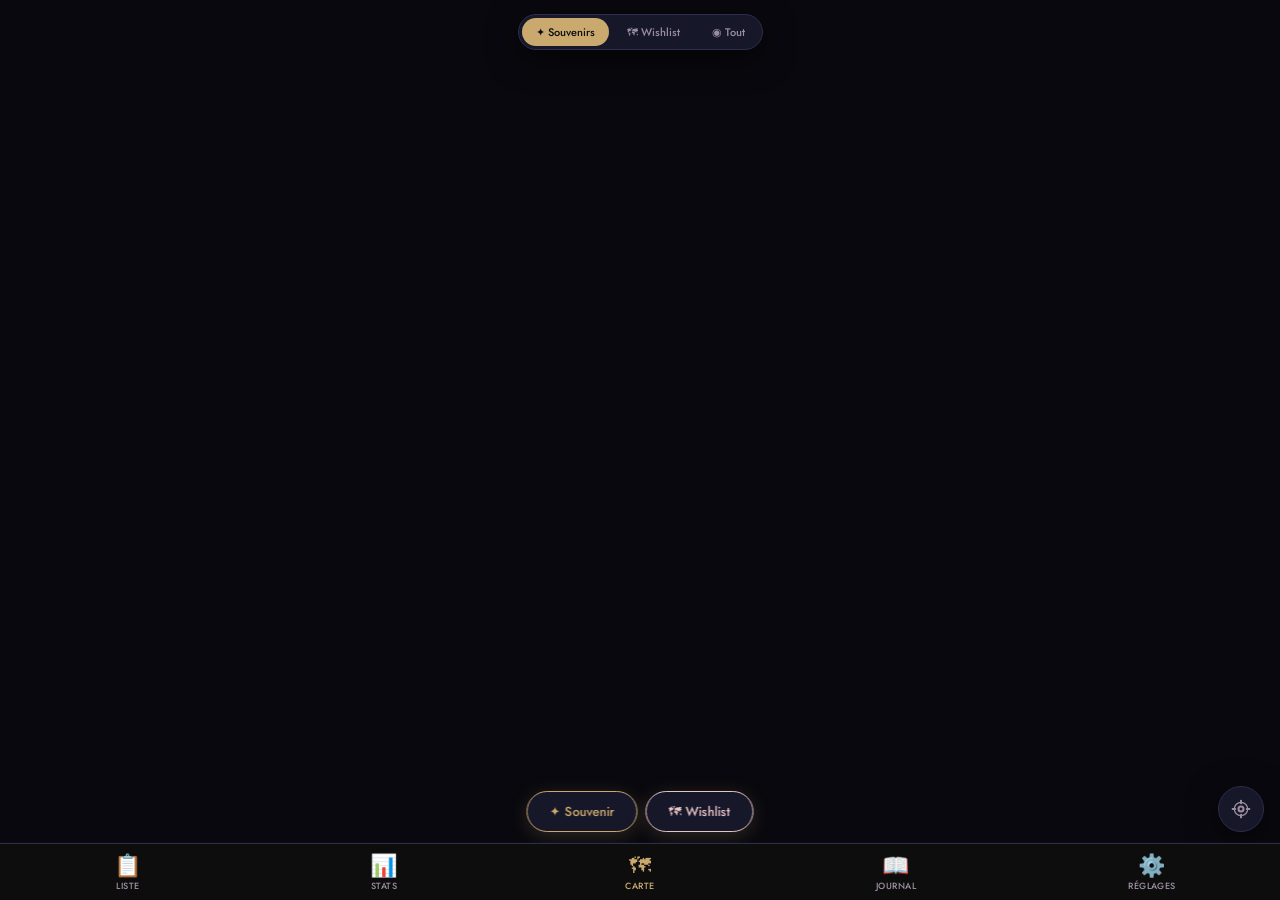
==== carte.html @ 53d01e2c "Add files via upload" ====
<!DOCTYPE html>
<html lang="fr">
<head>
<meta charset="UTF-8">
<meta name="viewport" content="width=device-width, initial-scale=1.0, maximum-scale=1.0, user-scalable=no, viewport-fit=cover">
<meta name="apple-mobile-web-app-capable" content="yes">
<meta name="apple-mobile-web-app-status-bar-style" content="black-translucent">
<meta name="apple-mobile-web-app-title" content="Winnie et Vvs">
<meta name="mobile-web-app-capable" content="yes">
<meta name="theme-color" content="#0D0D0D">
<title>Carte &mdash; Winnie &amp; Vvs</title>
<link rel="stylesheet" href="https://unpkg.com/leaflet@1.9.4/dist/leaflet.css">
<link rel="manifest" href="manifest.json">
<link href="https://fonts.googleapis.com/css2?family=Cormorant+Garant:ital,wght@0,300;0,400;0,600;1,300;1,400&family=Jost:wght@300;400;500;600&display=swap" rel="stylesheet">
<link rel="stylesheet" href="style.css">
<style>
/* Carte occupe tout l'espace hors navbar */
#map-container{
  position:fixed;
  top:0;left:0;right:0;
  bottom:calc(58px + env(safe-area-inset-bottom,0px));
  z-index:1;
}
@media(display-mode:standalone){
  #map-container{bottom:calc(58px + env(safe-area-inset-bottom,0px))}
}
#map{width:100%;height:100%;background:#08080e}
.leaflet-container{background:#08080e!important}
.leaflet-control-zoom{border:1px solid var(--bd)!important;border-radius:var(--rsm)!important;overflow:hidden;box-shadow:var(--sh)!important}
.leaflet-control-zoom a{background:var(--glass)!important;backdrop-filter:blur(10px)!important;color:var(--tx)!important;border-color:var(--bd)!important;font-size:16px!important;line-height:26px!important}
.leaflet-popup-content-wrapper{background:var(--sur)!important;border:1px solid var(--bd)!important;border-radius:var(--r)!important;box-shadow:var(--sh)!important;color:var(--tx)!important;font-family:'Jost',sans-serif!important}
.leaflet-popup-tip{background:var(--sur)!important}
.leaflet-popup-content{color:var(--tx2)!important;font-family:'Jost',sans-serif!important;font-size:13px!important;margin:10px 14px!important}
.leaflet-popup-close-button{color:var(--tx2)!important;font-size:18px!important;top:8px!important;right:8px!important}
</style>
<script>try{var _t=JSON.parse(localStorage.getItem('wv_app')||'{}');if(_t.config&&_t.config.theme)document.body.setAttribute('data-theme',_t.config.theme)}catch(e){}</script>
</head>
<body>

<nav class="bnav">
  <button class="nb" data-p="list" onclick="NAV.go('list')"><span class="ni">&#128203;</span><span>Liste</span></button>
  <button class="nb" data-p="stats" onclick="NAV.go('stats')"><span class="ni">&#128202;</span><span>Stats</span></button>
  <button class="nb" data-p="map" onclick="NAV.go('map')"><span class="ni">&#128506;</span><span>Carte</span></button>
  <button class="nb" data-p="journal" onclick="NAV.go('journal')"><span class="ni">&#128214;</span><span>Journal</span></button>
  <button class="nb" data-p="settings" onclick="NAV.go('settings')"><span class="ni">&#9881;&#65039;</span><span>R&#233;glages</span></button>
</nav>

<div id="toast"></div>
<canvas id="cc" style="position:fixed;inset:0;z-index:1799;pointer-events:none"></canvas>

<div id="cov" class="hidden" onclick="if(event.target===this)CN.no()">
  <div class="cbox">
    <h3 id="c-title" class="ctitle"></h3>
    <p id="c-msg" class="cmsg"></p>
    <div class="cbtns">
      <button class="btn btn-g" onclick="CN.no()">Annuler</button>
      <button class="btn btn-d" onclick="CN.yes()">Supprimer</button>
    </div>
  </div>
</div>

<div id="lb" class="hidden" onclick="LB.close()">
  <button class="lbclose" onclick="LB.close()">&#10005;</button>
  <button class="lbprev" onclick="event.stopPropagation();LB.prev()">&#8249;</button>
  <button class="lbnext" onclick="event.stopPropagation();LB.next()">&#8250;</button>
  <img id="lb-img" src="" alt="" onclick="event.stopPropagation()">
</div>

<!-- Sheets Souvenir Add/Edit -->
<div class="ov hidden" id="sh-addmem" onclick="UI.ovc(event,this)">
  <div class="sheet"><div class="handle"></div><h3 class="stitle">&#10022; Nouveau souvenir</h3>
    <div id="am-badge" class="pbadge hidden">&#128205; Position s&#233;lectionn&#233;e</div>
    <div class="field"><label>Nom *</label><input type="text" id="a-title" class="inp" placeholder="ex : Le Petit Ch&#226;telet"></div>
    <div class="field"><label>Adresse</label>
      <div class="geobox"><input type="text" id="a-addr" class="inp" placeholder="ex : Paris, France" oninput="GEO.live(this.value,'a-addr','a-gr','addmem')" autocomplete="off">
        <button class="geobtn geobtn-p" onclick="GEO.fill('a-addr','am-badge','a-title')">Loc.</button></div>
      <div id="a-gr" class="geores hidden"></div></div>
    <div class="frow">
      <div class="field"><label>Date *</label><input type="date" id="a-date" class="inp"></div>
      <div class="field"><label>Cat&#233;gorie *</label><select id="a-cat" class="inp sel-inp"></select></div>
    </div>
    <div class="field"><label>Note</label><textarea id="a-note" class="inp ta" rows="3"></textarea></div>
    <div class="field"><label>Photos &amp; Vid&#233;os</label>
      <div class="uzone" onclick="document.getElementById('a-files').click()">&#128247; Appuyer pour ajouter
        <input type="file" id="a-files" accept="image/*,video/*" multiple style="display:none" onchange="MEDIA.preview(this,'a-prev','addmem')"></div>
      <div id="a-prev" class="mpgrid"></div></div>
    <div class="field"><label>Favori</label><select id="a-fav" class="inp sel-inp"><option value="0">Non</option><option value="1">&#11088; Oui</option></select></div>
    <div class="sfooter">
      <button class="btn btn-g" onclick="UI.closeSheet('sh-addmem')">Annuler</button>
      <button class="btn btn-p" onclick="MEM.save()">Enregistrer &#10022;</button>
    </div>
  </div>
</div>

<div class="ov hidden" id="sh-editmem" onclick="UI.ovc(event,this)">
  <div class="sheet"><div class="handle"></div><h3 class="stitle">&#9999;&#65039; Modifier</h3>
    <input type="hidden" id="e-id">
    <div class="field"><label>Nom *</label><input type="text" id="e-title" class="inp"></div>
    <div class="field"><label>Adresse</label>
      <div class="geobox"><input type="text" id="e-addr" class="inp" oninput="GEO.live(this.value,'e-addr','e-gr','editmem')" autocomplete="off">
        <button class="geobtn" onclick="GEO.fill('e-addr',null,null)">&#128205;</button></div>
      <div id="e-gr" class="geores hidden"></div></div>
    <div class="frow">
      <div class="field"><label>Date *</label><input type="date" id="e-date" class="inp"></div>
      <div class="field"><label>Cat&#233;gorie</label><select id="e-cat" class="inp sel-inp"></select></div>
    </div>
    <div class="field"><label>Note</label><textarea id="e-note" class="inp ta" rows="3"></textarea></div>
    <div class="field"><label>Favori</label><select id="e-fav" class="inp sel-inp"><option value="0">Non</option><option value="1">&#11088; Oui</option></select></div>
    <div class="field"><label>M&#233;dias existants</label>
      <div id="e-existing" class="exmed"></div>
      <div class="uzone" onclick="document.getElementById('e-files').click()">&#128247; Ajouter
        <input type="file" id="e-files" accept="image/*,video/*" multiple style="display:none" onchange="MEDIA.preview(this,'e-prev','editmem')"></div>
      <div id="e-prev" class="mpgrid"></div></div>
    <div class="sfooter">
      <button class="btn btn-g" onclick="UI.closeSheet('sh-editmem')">Annuler</button>
      <button class="btn btn-p" onclick="MEM.update()">Sauvegarder &#10022;</button>
    </div>
  </div>
</div>

<div class="ov hidden" id="sh-addwish" onclick="UI.ovc(event,this)">
  <div class="sheet"><div class="handle"></div><h3 class="stitle">&#128506; Wishlist</h3>
    <div id="aw-badge" class="pbadge hidden">&#128205; Position s&#233;lectionn&#233;e</div>
    <div class="field"><label>Nom *</label><input type="text" id="w-title" class="inp" placeholder="ex : Tokyo"></div>
    <div class="field"><label>Ville / Pays</label>
      <div class="geobox"><input type="text" id="w-addr" class="inp" oninput="GEO.live(this.value,'w-addr','w-gr','addwish')" autocomplete="off">
        <button class="geobtn" onclick="GEO.fill('w-addr','aw-badge',null)">&#128205;</button></div>
      <div id="w-gr" class="geores hidden"></div></div>
    <div class="field"><label>Cat&#233;gorie</label><select id="w-cat" class="inp sel-inp"></select></div>
    <div class="field"><label>Note</label><textarea id="w-note" class="inp ta" rows="2"></textarea></div>
    <div class="sfooter">
      <button class="btn btn-g" onclick="UI.closeSheet('sh-addwish')">Annuler</button>
      <button class="btn btn-p" onclick="WISH.save()">Ajouter &#10022;</button>
    </div>
  </div>
</div>

<div class="ov hidden" id="sh-cat" onclick="UI.ovc(event,this)">
  <div class="sheet"><div class="handle"></div><h3 class="stitle" id="cat-stitle">&#10022; Categorie</h3>
    <input type="hidden" id="cat-id"><input type="hidden" id="cat-type">
    <div class="field"><label>Nom *</label><input type="text" id="cat-name" class="inp"></div>
    <div class="frow">
      <div class="field"><label>Ic&#244;ne *</label><input type="text" id="cat-icon" class="inp" maxlength="4"></div>
      <div class="field"><label>Couleur</label><input type="color" id="cat-color" class="inp" style="padding:4px 6px;height:44px;cursor:pointer" value="#C9A96E"></div>
    </div>
    <div class="field" id="cat-anim-f"><label>Animation</label><select id="cat-anim" class="inp sel-inp"><option value="pulse">Pulsation</option><option value="bounce">Rebond</option><option value="glow">Halo</option><option value="none">Aucune</option></select></div>
    <div class="sfooter">
      <button class="btn btn-g" onclick="UI.closeSheet('sh-cat')">Annuler</button>
      <button class="btn btn-p" onclick="CAT.save()">Cr&#233;er &#10022;</button>
    </div>
  </div>
</div>

<!-- Contrôles carte — tous position:fixed, enfants directs de body -->
<div class="map-top" id="map-top">
  <div class="map-mode-tabs">
    <button class="modeTab active" data-m="memories" onclick="MAP.setMode('memories',this)">&#10022; Souvenirs</button>
    <button class="modeTab" data-m="wishlist" onclick="MAP.setMode('wishlist',this)">&#128506; Wishlist</button>
    <button class="modeTab" data-m="all" onclick="MAP.setMode('all',this)">&#9673; Tout</button>
  </div>
  <div class="map-subf" id="map-subf"></div>
</div>
<div class="map-bbtns" id="map-bbtns">
  <button class="mabtn" onclick="UI.openSheet('sh-addmem')">&#10022; Souvenir</button>
  <button class="mabtn mabtn-w" onclick="UI.openSheet('sh-addwish')">&#128506; Wishlist</button>
</div>
<button class="mloc" id="mloc" onclick="GEO.locate()">
  <svg width="20" height="20" viewBox="0 0 24 24" fill="none" stroke="currentColor" stroke-width="2.5" stroke-linecap="round" stroke-linejoin="round"><circle cx="12" cy="12" r="3"/><path d="M12 2v3M12 19v3M2 12h3M19 12h3"/><circle cx="12" cy="12" r="8" stroke-width="1.5"/></svg>
</button>

<!-- La carte en fond -->
<div id="map-container"><div id="map"></div></div>

<div class="ov hidden" id="sh-wishdetail" onclick="UI.ovc(event,this)">
  <div class="sheet"><div class="handle"></div><div class="wbadge">&#128506; Wishlist</div>
    <h3 class="stitle" id="wd-title"></h3>
    <div class="chiprow" id="wd-chips"></div>
    <div id="wd-note" class="fs-note hidden"></div>
    <div id="wd-acts" style="display:flex;gap:8px;flex-wrap:wrap"></div>
  </div>
</div>

<script src="https://unpkg.com/leaflet@1.9.4/dist/leaflet.js"></script>
<script src="core.js"></script>
<script>
var APP={_pos:null,_cw:null,_epos:null};
var MEM={
  save:function(){if(!UI.validate(['a-title','a-date']))return;var catId=document.getElementById('a-cat').value;if(!catId){UI.toast("Selectionne une categorie",'er');return}var pos=APP._pos||{lat:null,lng:null};APP._pos=null;var id=uid(),files=MEDIA.get('addmem');IDB.save(id,files,function(refs){var m={id:id,title:UI.get('a-title'),address:UI.get('a-addr'),lat:pos.lat,lng:pos.lng,date:UI.get('a-date'),catId:catId,note:UI.get('a-note'),fav:document.getElementById('a-fav').value==='1',photoRefs:refs,photos:[]};S.memories.push(m);STG.save();MEDIA.clear('addmem');DB.upsert('memories',{id:m.id,title:m.title,address:m.address||null,lat:m.lat||null,lng:m.lng||null,date:m.date,cat_id:m.catId,note:m.note||null,fav:m.fav,photo_refs:m.photoRefs||[],created_by:'winnie'},null);UI.closeSheet('sh-addmem');MAP.render();UI.toast('Souvenir ajoute !','ok');if(APP._cw){S.wishlist=S.wishlist.filter(function(w){return w.id!==APP._cw});APP._cw=null;STG.save();MAP.render()}})}
};
var WISH={
  save:function(){if(!UI.validate(['w-title']))return;var pos=APP._pos||{lat:null,lng:null};APP._pos=null;var w={id:uid(),title:UI.get('w-title'),address:UI.get('w-addr'),lat:pos.lat,lng:pos.lng,catId:document.getElementById('w-cat').value,note:UI.get('w-note')};S.wishlist.push(w);STG.save();DB.upsert('wishlist',{id:w.id,title:w.title,address:w.address||null,lat:w.lat||null,lng:w.lng||null,cat_id:w.catId,note:w.note||null,created_by:'winnie'},null);UI.closeSheet('sh-addwish');MAP.render();UI.toast('Ajoute a la wishlist !','ok')},
  detail:function(id){var w=S.wishlist.find(function(x){return x.id===id});if(!w)return;var cat=S.categories.find(function(c){return c.id===w.catId});document.getElementById('wd-title').textContent=w.title;var ch=document.getElementById('wd-chips');ch.innerHTML='';[cat?{l:cat.icon+' '+cat.name,s:'background:'+cat.color+'22;color:'+cat.color+';border-color:'+cat.color+'44'}:null,w.address?{l:w.address}:null].filter(Boolean).forEach(function(c){var sp=document.createElement('span');sp.className='chip';sp.textContent=c.l;if(c.s)sp.setAttribute('style',c.s);ch.appendChild(sp)});var ne=document.getElementById('wd-note');if(w.note){ne.textContent=w.note;ne.classList.remove('hidden')}else ne.classList.add('hidden');var acts=document.getElementById('wd-acts');acts.innerHTML='';var cb=document.createElement('button');cb.className='btn btn-p btn-sm';cb.textContent='Convertir en souvenir';cb.onclick=function(){WISH.convert(id)};acts.appendChild(cb);var db=document.createElement('button');db.className='btn btn-d btn-sm';db.textContent='Supprimer';db.onclick=function(){WISH.remove(id)};acts.appendChild(db);UI.openSheet('sh-wishdetail')},
  convert:function(id){var w=S.wishlist.find(function(x){return x.id===id});if(!w)return;if(!S.categories.filter(function(c){return c.type==='souvenir'}).length){UI.toast("Cree d'abord une categorie",'er');return}UI.closeSheet('sh-wishdetail');APP._pos=w.lat?{lat:w.lat,lng:w.lng}:null;APP._cw=id;UI.openSheet('sh-addmem')},
  remove:function(id){UI.confirm('Supprimer de la wishlist ?','',function(){S.wishlist=S.wishlist.filter(function(x){return x.id!==id});STG.save();DB.del('wishlist',id,null);UI.closeSheet('sh-wishdetail');MAP.render();UI.toast('Supprime','')})}
};
var MAP=(function(){
  var _map=null,_layer=null,_markers={};
  var _mode='memories',_cats=[];
  var TDK='https://{s}.basemaps.cartocdn.com/dark_all/{z}/{x}/{y}{r}.png';
  var TLT='https://{s}.basemaps.cartocdn.com/light_all/{z}/{x}/{y}{r}.png';
  function init(){
    if(_map)return;
    _map=L.map('map',{zoomControl:false,attributionControl:false,tap:true,tapTolerance:20});
    _map.setView([S.config.mapLat||46,S.config.mapLng||8],S.config.mapZoom||4);
    _layer=L.tileLayer(S.config.theme==='clair'?TLT:TDK,{subdomains:'abcd',maxZoom:19,errorTileUrl:''}).addTo(_map);
    var _pt=null,_pl=null;
    function _sp(ll){_pl=ll;_pt=setTimeout(function(){if(!_pl)return;APP._pos={lat:parseFloat(_pl.lat.toFixed(6)),lng:parseFloat(_pl.lng.toFixed(6))};fetch('https://nominatim.openstreetmap.org/reverse?format=json&lat='+_pl.lat+'&lon='+_pl.lng+'&accept-language=fr').then(function(r){return r.json()}).then(function(d){if(!d||!d.address)return;var addr=fmtAddr(d.address)||shortAddr(d.display_name);var b=document.getElementById('am-badge');if(b){b.textContent=addr;b.classList.remove('hidden')}var ai=document.getElementById('a-addr');if(ai&&!ai.value.trim())ai.value=addr;var ti=document.getElementById('a-title');if(ti&&!ti.value.trim()&&d.address)ti.value=(d.address.road||d.address.amenity||addr.split(',')[0]).trim()}).catch(function(){});if(navigator.vibrate)navigator.vibrate(50);UI.openSheet('sh-addmem')},600)}
    function _cp(){clearTimeout(_pt);_pt=null;_pl=null}
    _map.on('mousedown',function(e){if(!e.originalEvent._fp)_sp(e.latlng)});
    _map.on('mouseup mousemove',_cp);
    _map.on('contextmenu',function(e){L.DomEvent.preventDefault(e);_cp();APP._pos={lat:parseFloat(e.latlng.lat.toFixed(5)),lng:parseFloat(e.latlng.lng.toFixed(5))};UI.openSheet('sh-addmem')});
    document.getElementById('map').addEventListener('touchstart',function(e){if(e.touches.length!==1)return;var t=e.touches[0];var _ts={x:t.clientX,y:t.clientY};var rect=document.getElementById('map').getBoundingClientRect();var ll=_map.containerPointToLatLng([t.clientX-rect.left,t.clientY-rect.top]);_sp(ll)},{passive:true});
    document.getElementById('map').addEventListener('touchend',function(){_cp()},{passive:true});
    document.getElementById('map').addEventListener('touchmove',function(){_cp()},{passive:true});
    render();
  }
  function render(){if(!_map)return;Object.keys(_markers).forEach(function(k){try{_markers[k].remove()}catch(e){}});_markers={};var items=_mode==='memories'?S.memories:_mode==='wishlist'?S.wishlist:S.memories.concat(S.wishlist);if(_cats.length)items=items.filter(function(x){return _cats.indexOf(x.catId)>=0});items.forEach(function(item){if(!item.lat||!item.lng)return;var iw=S.wishlist.some(function(w){return w.id===item.id});var cat=S.categories.find(function(c){return c.id===item.catId});var col=cat?cat.color:'#C9A96E',icon=cat?cat.icon:'📍';var h='<div style="width:40px;height:40px;transform:translateY(-50%)"><div style="width:36px;height:36px;border-radius:50% 50% 50% 0;transform:rotate(-45deg);display:flex;align-items:center;justify-content:center;border:2px solid rgba(255,255,255,.2);box-shadow:0 4px 14px rgba(0,0,0,.5);cursor:pointer;background:'+col+(iw?';border-style:dashed':'')+';opacity:'+(iw?'.8':'1')+'"><span style="transform:rotate(45deg);font-size:15px;line-height:1">'+icon+'</span></div></div>';var m=L.marker([item.lat,item.lng],{icon:L.divIcon({html:h,className:'',iconSize:[40,40],iconAnchor:[20,40],popupAnchor:[0,-44]})});m.bindPopup('<div style="font-family:Jost,sans-serif;min-width:140px"><b style="color:'+col+';font-family:Cormorant Garant,serif;font-size:15px">'+(item.fav?'⭐ ':'')+esc(item.title)+'</b>'+(item.address?'<small style="display:block;color:var(--tx2);margin-top:3px">'+esc(item.address)+'</small>':'')+(item.date?'<small style="display:block;color:var(--tx2);margin-top:2px">'+fmtDateS(item.date)+'</small>':'')+'</div>',{maxWidth:220});m.on('click',function(e){e.originalEvent._fp=true;if(iw)WISH.detail(item.id)});m.addTo(_map);_markers[item.id]=m})}
  return{
    init:init,render:render,
    setMode:function(mode,btn){_mode=mode;_cats=[];document.querySelectorAll('.modeTab').forEach(function(b){b.classList.toggle('active',b.dataset.m===mode)});MAP.renderSubs();render()},
    renderSubs:function(){var sf=document.getElementById('map-subf');if(!sf)return;sf.innerHTML='';var type=_mode==='wishlist'?'wishlist':_mode==='memories'?'souvenir':null;var cats=type?S.categories.filter(function(c){return c.type===type}):S.categories;var ab=document.createElement('button');ab.className='subchip'+(!_cats.length?' on':'');ab.textContent='Tout';ab.onclick=function(){_cats=[];MAP.renderSubs();render()};sf.appendChild(ab);cats.forEach(function(cat){var on=_cats.indexOf(cat.id)>=0;var b=document.createElement('button');b.className='subchip'+(on?' on':'');b.textContent=cat.icon+' '+cat.name;if(on){b.style.background=cat.color;b.style.borderColor=cat.color;b.style.color='#0D0D0D'}b.onclick=function(){var i=_cats.indexOf(cat.id);if(i>=0)_cats.splice(i,1);else _cats.push(cat.id);MAP.renderSubs();render()};sf.appendChild(b)})  },
    fly:function(lat,lng,z){if(_map)_map.flyTo([lat,lng],z||14,{duration:1.5})},
    retile:function(){if(_map&&_layer)_layer.setUrl(S.config.theme==='clair'?TLT:TDK)},
    get:function(){return _map},
    inval:function(){setTimeout(function(){if(_map)_map.invalidateSize()},200)}
  };
})();
document.addEventListener('DOMContentLoaded',function(){
  initCommon(function(){
    NAV.cur='map';
    MAP.init();MAP.renderSubs();MAP.inval();
    window.addEventListener('resize',MAP.inval);
    if(window.visualViewport)window.visualViewport.addEventListener('resize',MAP.inval);
  });
});
</script>
</body>
</html>
---- style.css ----
:root,[data-theme=romantique]{--bg:#0D0D0D;--sur:#1A1A2E;--sur2:#16213E;--acc:#C9A96E;--acc2:#E8C4C4;--glow:rgba(201,169,110,.2);--tx:#F5F0EB;--tx2:#9B8EA0;--tx3:#5a4a60;--bd:#2D2D4E;--bd2:#1e1e34;--ok:#7BC67E;--err:#E07070;--glass:rgba(26,26,46,.9);--glass2:rgba(13,13,13,.85);--sh:0 8px 32px rgba(0,0,0,.55);--r:16px;--rsm:10px;--rlg:22px}
[data-theme=minimaliste]{--bg:#111;--sur:#1c1c1c;--sur2:#222;--acc:#e2e2e2;--acc2:#aaa;--glow:rgba(226,226,226,.12);--tx:#f0f0f0;--tx2:#888;--tx3:#555;--bd:#333;--bd2:#252525;--glass:rgba(28,28,28,.93);--glass2:rgba(17,17,17,.88);--r:8px;--rsm:4px;--rlg:12px}
[data-theme=mystique]{--bg:#0a0514;--sur:#160d2a;--sur2:#1a1035;--acc:#b08be8;--acc2:#d4b8f5;--glow:rgba(176,139,232,.2);--tx:#f0eaf8;--tx2:#9080b0;--tx3:#604880;--bd:#2a1d4a;--bd2:#1e1538;--glass:rgba(22,13,42,.93);--glass2:rgba(10,5,20,.88);--r:18px;--rsm:12px;--rlg:26px}
[data-theme=nature]{--bg:#080f0a;--sur:#0f1e12;--sur2:#132618;--acc:#6fbf7a;--acc2:#a8d5b0;--glow:rgba(111,191,122,.2);--tx:#eaf5ec;--tx2:#7aaa85;--tx3:#4a7855;--bd:#1c3522;--bd2:#142818;--glass:rgba(15,30,18,.93);--glass2:rgba(8,15,10,.88);--r:14px;--rsm:9px;--rlg:20px}
[data-theme=automne]{--bg:#0f0a06;--sur:#1e1208;--sur2:#271808;--acc:#d4843a;--acc2:#e8b88a;--glow:rgba(212,132,58,.2);--tx:#f5ece0;--tx2:#b08860;--tx3:#805030;--bd:#3a2210;--bd2:#2a1808;--glass:rgba(30,18,8,.93);--glass2:rgba(15,10,6,.88)}
[data-theme=clair]{--bg:#f5f0eb;--sur:#fff;--sur2:#f0ebe5;--acc:#9a6e3a;--acc2:#c49a6c;--glow:rgba(154,110,58,.15);--tx:#1a1208;--tx2:#6b5a48;--tx3:#9b8a78;--bd:#d8cfc5;--bd2:#e5ddd5;--glass:rgba(255,255,255,.92);--glass2:rgba(245,240,235,.92);--sh:0 8px 32px rgba(0,0,0,.1)}
[data-theme=ocean]{--bg:#040d18;--sur:#0a1e35;--sur2:#0e2845;--acc:#38b2dc;--acc2:#8dd4f0;--glow:rgba(56,178,220,.2);--tx:#e8f4fb;--tx2:#6ca0c0;--tx3:#3a6080;--bd:#0e2848;--bd2:#091c35;--glass:rgba(10,30,53,.93);--glass2:rgba(4,13,24,.9)}
[data-theme=rosegold]{--bg:#1a0f0f;--sur:#2d1a1a;--sur2:#3a2020;--acc:#e88c8c;--acc2:#f5c0c0;--glow:rgba(232,140,140,.2);--tx:#faf0f0;--tx2:#c08080;--tx3:#906060;--bd:#4a2828;--bd2:#3a1e1e;--glass:rgba(45,26,26,.93);--glass2:rgba(26,15,15,.9);--r:20px;--rsm:14px;--rlg:28px}

*,*::before,*::after{margin:0;padding:0;box-sizing:border-box;-webkit-tap-highlight-color:transparent}

/* BODY : jamais scrollable, fond de scène */
html{height:100%}
body{height:100%;background:var(--bg);color:var(--tx);font-family:'Jost',sans-serif;-webkit-font-smoothing:antialiased;overflow:hidden;position:fixed;width:100%;top:0;left:0}

::-webkit-scrollbar{width:3px}
::-webkit-scrollbar-thumb{background:var(--bd);border-radius:2px}

/* NAVBAR — enfant direct de body, jamais affecté par le contenu */
.bnav{
  position:fixed;
  bottom:0;left:0;right:0;
  background:var(--bg);
  backdrop-filter:blur(20px);
  -webkit-backdrop-filter:blur(20px);
  border-top:1px solid var(--bd);
  display:flex;
  z-index:1000;
  /* safe area : padding uniquement en PWA standalone */
  padding-bottom:0;
}
@media(display-mode:standalone){
  .bnav{padding-bottom:env(safe-area-inset-bottom,0px)}
}
.nb{
  flex:1;padding:10px 4px 8px;
  background:none;border:none;
  color:var(--tx2);
  font-family:'Jost',sans-serif;
  font-size:9px;font-weight:500;
  letter-spacing:.05em;text-transform:uppercase;
  cursor:pointer;
  display:flex;flex-direction:column;align-items:center;gap:3px;
  transition:color .2s;
  /* Empêche tout comportement tactile parasite */
  touch-action:manipulation;
  -webkit-user-select:none;
  user-select:none;
}
.nb span.ni{font-size:22px;line-height:1}
.nb.active{color:var(--acc)}

/* CONTENT : la zone scrollable, respecte la navbar en bas */
.content{
  position:fixed;
  top:0;left:0;right:0;
  /* bottom = hauteur navbar (~58px) + safe area */
  bottom:calc(58px + env(safe-area-inset-bottom,0px));
  overflow-y:auto;
  overflow-x:hidden;
  -webkit-overflow-scrolling:touch;
  background:var(--bg);
  z-index:10;
}
@media(display-mode:standalone){
  .content{bottom:calc(58px + env(safe-area-inset-bottom,0px))}
}

/* PAGE HEADER */
.ph{
  padding:max(14px,calc(env(safe-area-inset-top,0px) + 14px)) 18px 12px;
  position:sticky;top:0;z-index:10;
  background:var(--glass2);
  backdrop-filter:blur(20px);-webkit-backdrop-filter:blur(20px);
  border-bottom:1px solid var(--bd);
  display:flex;align-items:flex-start;justify-content:space-between;
}
.pt{font-family:'Cormorant Garant',serif;font-size:28px;font-weight:400;color:var(--acc)}
.ps{font-size:12px;color:var(--tx2);margin-top:2px}

/* TOAST */
#toast{
  position:fixed;
  top:max(16px,calc(env(safe-area-inset-top,0px)+12px));
  left:50%;transform:translateX(-50%) translateY(-120px);
  background:var(--sur);border:1px solid var(--bd);
  border-radius:50px;padding:10px 22px;font-size:13px;color:var(--tx);
  z-index:9999;box-shadow:var(--sh);
  transition:transform .4s cubic-bezier(.34,1.56,.64,1),opacity .4s;
  white-space:nowrap;pointer-events:none;opacity:0;display:block;
}
#toast.show{transform:translateX(-50%) translateY(0);opacity:1}
#toast.ok{border-color:var(--ok);color:var(--ok)}
#toast.er{border-color:var(--err);color:var(--err)}

/* CONFIRM OVERLAY */
#cov{position:fixed;inset:0;z-index:5000;background:rgba(0,0,0,.82);backdrop-filter:blur(12px);display:flex;align-items:center;justify-content:center;padding:24px}
.cbox{background:var(--sur);border:1px solid var(--bd);border-radius:var(--rlg);padding:28px;max-width:340px;width:100%;text-align:center;box-shadow:var(--sh)}
.ctitle{font-family:'Cormorant Garant',serif;font-size:20px;color:var(--tx);margin-bottom:8px}
.cmsg{font-size:13px;color:var(--tx2);line-height:1.6;margin-bottom:20px}
.cbtns{display:flex;gap:10px}.cbtns .btn{flex:1}

/* SHEET */
.ov{position:fixed;inset:0;z-index:2000;background:rgba(0,0,0,.65);backdrop-filter:blur(8px);-webkit-backdrop-filter:blur(8px);display:flex;align-items:flex-end;justify-content:center}
.sheet{background:var(--sur);border:1px solid var(--bd);border-radius:var(--rlg) var(--rlg) 0 0;width:100%;max-width:530px;max-height:92vh;overflow-y:auto;-webkit-overflow-scrolling:touch;padding:14px 18px calc(32px + env(safe-area-inset-bottom,0px));transform:translateY(100%);transition:transform .4s cubic-bezier(.16,1,.3,1)}
.ov.open .sheet{transform:translateY(0)}
.handle{width:40px;height:4px;border-radius:2px;background:var(--bd);margin:0 auto 16px}
.stitle{font-family:'Cormorant Garant',serif;font-size:22px;color:var(--acc);margin-bottom:18px}
.sfooter{display:flex;gap:10px;margin-top:18px}.sfooter .btn{flex:1}

/* BUTTONS */
.btn{padding:11px 22px;border:none;border-radius:50px;font-family:'Jost',sans-serif;font-size:13px;font-weight:500;cursor:pointer;transition:all .25s;display:inline-flex;align-items:center;justify-content:center;gap:6px;touch-action:manipulation}
.btn-p{background:var(--acc);color:var(--bg)}.btn-p:active{filter:brightness(1.1)}
.btn-g{background:transparent;color:var(--tx2);border:1px solid var(--bd)}.btn-g:active{border-color:var(--acc);color:var(--acc)}
.btn-d{background:var(--err);color:#fff}
.btn-sm{padding:7px 14px;font-size:12px}.btn-full{width:100%;justify-content:center}

/* FORM */
.field{margin-bottom:14px}.field label{display:block;font-size:11px;letter-spacing:.15em;text-transform:uppercase;color:var(--tx2);margin-bottom:6px}
.inp{width:100%;padding:11px 14px;background:rgba(255,255,255,.04);border:1px solid var(--bd);border-radius:var(--rsm);color:var(--tx);font-family:'Jost',sans-serif;font-size:14px;outline:none;transition:border-color .2s;-webkit-appearance:none}
.inp:focus{border-color:var(--acc)}.inp::placeholder{color:var(--tx3)}.inp.err{border-color:var(--err)}
.sel-inp{background:var(--sur2);cursor:pointer}.ta{resize:vertical;min-height:80px;line-height:1.6}
.frow{display:flex;gap:12px}.frow .field{flex:1}
.uzone{padding:14px;border:1.5px dashed var(--bd);border-radius:var(--rsm);text-align:center;cursor:pointer;color:var(--tx2);font-size:13px;transition:all .2s}
.uzone:active{border-color:var(--acc);color:var(--acc)}
.mpgrid{display:flex;flex-wrap:wrap;gap:8px;margin-top:10px}
.mpwrap{position:relative}
.mpimg{width:72px;height:72px;object-fit:cover;border-radius:10px;border:1px solid var(--bd);cursor:pointer}
.mpvid{width:72px;height:72px;border-radius:10px;border:1px solid var(--bd);background:var(--sur2);display:flex;align-items:center;justify-content:center;font-size:22px}
.mpdel{position:absolute;top:-6px;right:-6px;width:20px;height:20px;border-radius:50%;background:var(--err);border:none;color:#fff;font-size:10px;cursor:pointer;display:flex;align-items:center;justify-content:center}
.geobox{position:relative;display:flex;gap:8px}.geobox .inp{flex:1}
.geobtn{padding:0 14px;border-radius:var(--rsm);background:var(--sur2);border:1px solid var(--bd);cursor:pointer;font-size:13px;color:var(--tx2);white-space:nowrap;height:44px;flex-shrink:0;font-family:'Jost',sans-serif;font-weight:600}
.geobtn-p{background:var(--acc);color:var(--bg);border-color:var(--acc)}
.geores{position:fixed;background:var(--sur);border:1px solid var(--acc);border-radius:var(--rsm);z-index:99999;max-height:220px;overflow-y:auto;box-shadow:0 8px 32px rgba(0,0,0,.8)}
.georow{padding:10px 14px;cursor:pointer;font-size:13px;color:var(--tx2);border-bottom:1px solid var(--bd2)}.georow:last-child{border-bottom:none}.georow:active{background:var(--sur2)}
.pbadge{display:flex;align-items:center;gap:6px;padding:8px 12px;border-radius:var(--rsm);background:rgba(123,198,126,.1);border:1px solid var(--ok);color:var(--ok);font-size:12px;margin-bottom:14px}
.chiprow{display:flex;flex-wrap:wrap;gap:8px;margin-bottom:14px}
.chip{padding:4px 12px;border-radius:50px;font-size:12px;border:1px solid var(--bd);background:transparent;color:var(--tx2);cursor:pointer;transition:all .2s;white-space:nowrap;font-family:'Jost',sans-serif}
.chip.on{background:var(--acc);color:var(--bg);border-color:var(--acc)}
.fbar{display:flex;gap:8px;padding:12px 16px;overflow-x:auto;scrollbar-width:none}.fbar::-webkit-scrollbar{display:none}
.sortrow{display:flex;align-items:center;gap:10px;padding:0 16px 10px;font-size:12px;color:var(--tx2)}
.sortsel{background:var(--sur);border:1px solid var(--bd);color:var(--tx);font-family:'Jost',sans-serif;font-size:12px;border-radius:8px;padding:5px 10px;cursor:pointer;outline:none}

/* CARD LIST */
.masonry{padding:8px 10px;columns:2;column-gap:10px}
.mcard{break-inside:avoid;margin-bottom:10px;border-radius:var(--r);overflow:hidden;border:1px solid var(--bd);cursor:pointer;position:relative;transition:transform .3s}
.mcard:active{transform:scale(.97)}
.mcpat{width:100%;position:relative;overflow:hidden}
.mcover{position:absolute;inset:0;background:linear-gradient(to top,rgba(0,0,0,.9) 0%,transparent 60%)}
.mccat{position:absolute;top:8px;right:8px;padding:3px 10px;border-radius:50px;font-size:10px;font-weight:600;backdrop-filter:blur(12px)}
.mcfav{position:absolute;top:8px;left:8px;font-size:13px}
.mcbody{position:absolute;bottom:0;left:0;right:0;padding:10px}
.mctitle{font-family:'Cormorant Garant',serif;font-size:14px;font-weight:600;color:#fff;line-height:1.2}
.mcdate{font-size:11px;color:rgba(255,255,255,.5);margin-top:2px}

/* DETAIL VIEW */
.fs{position:fixed;inset:0;z-index:3000;background:var(--bg);display:flex;flex-direction:column;overflow:hidden;animation:fsIn .35s cubic-bezier(.16,1,.3,1) both}
.fs.out{animation:fsOut .3s ease both;pointer-events:none}
@keyframes fsIn{from{opacity:0;transform:translateY(30px) scale(.97)}to{opacity:1;transform:none}}
@keyframes fsOut{from{opacity:1}to{opacity:0;transform:translateY(20px)}}
.fs-hero{flex-shrink:0;position:relative;width:100%;height:55vh;max-height:420px;background:var(--sur);overflow:hidden}
.fs-hero img{width:100%;height:100%;object-fit:cover;display:block;position:absolute;inset:0}
.fs-hero-pat{width:100%;height:100%;display:flex;align-items:center;justify-content:center;font-size:64px}
.fs-hero-grad{position:absolute;inset:0;background:linear-gradient(to bottom,rgba(0,0,0,.4) 0%,transparent 40%,transparent 55%,var(--bg) 100%)}
.fs-topbar{position:absolute;top:0;left:0;right:0;display:flex;align-items:center;justify-content:space-between;padding:max(16px,env(safe-area-inset-top,16px)) 16px 12px;z-index:10}
.fs-back{width:38px;height:38px;border-radius:50%;background:rgba(0,0,0,.5);backdrop-filter:blur(10px);border:none;color:#fff;font-size:18px;cursor:pointer;display:flex;align-items:center;justify-content:center}
.fs-fav{padding:6px 14px;border-radius:50px;background:rgba(0,0,0,.5);backdrop-filter:blur(10px);border:none;color:#fff;font-size:13px;cursor:pointer;font-family:'Jost',sans-serif}
.fs-scroll{flex:1;overflow-y:auto;-webkit-overflow-scrolling:touch;padding:0 18px calc(40px + env(safe-area-inset-bottom,0px))}
.fs-title{font-family:'Cormorant Garant',serif;font-size:clamp(1.6rem,6vw,2.4rem);font-weight:400;color:var(--acc);margin:16px 0 10px;line-height:1.1}
.fs-note{background:var(--sur);border-radius:var(--r);padding:14px 16px;margin-bottom:14px;font-family:'Cormorant Garant',serif;font-style:italic;font-size:clamp(15px,4vw,18px);color:var(--tx2);line-height:1.8;border-left:3px solid var(--acc)}
.fs-strip{display:flex;gap:8px;margin-bottom:16px;overflow-x:auto;scrollbar-width:none}.fs-strip::-webkit-scrollbar{display:none}
.fs-thumb{flex-shrink:0;width:90px;height:90px;border-radius:12px;object-fit:cover;cursor:pointer;border:2px solid transparent}
.fs-thumb.sel{border-color:var(--acc)}
.fs-video{width:100%;border-radius:var(--r);margin-bottom:14px;border:1px solid var(--bd);max-height:320px;background:#000;display:block}
.fs-chips{display:flex;flex-wrap:wrap;gap:8px;margin-bottom:14px}
.fs-acts{display:flex;gap:10px;padding:16px 0;border-top:1px solid var(--bd)}.fs-acts .btn{flex:1}

/* STATS */
.kgrid{display:grid;grid-template-columns:1fr 1fr;gap:10px;margin-bottom:20px}
.kcard{background:var(--sur);border:1px solid var(--bd);border-radius:var(--r);padding:14px;text-align:center}
.kicon{font-size:22px;margin-bottom:8px}.kval{font-family:'Cormorant Garant',serif;font-size:30px;font-weight:700;color:var(--acc);line-height:1}
.klbl{font-size:10px;color:var(--tx2);margin-top:4px;letter-spacing:.08em;text-transform:uppercase}
.sshd{font-family:'Cormorant Garant',serif;font-size:18px;color:var(--tx);margin-bottom:14px;padding-bottom:8px;border-bottom:1px solid var(--bd)}
.barrow{display:flex;align-items:center;gap:10px;margin-bottom:10px}
.barlbl{font-size:12px;color:var(--tx2);width:90px;flex-shrink:0;text-align:right}
.bartrack{flex:1;height:8px;background:var(--sur2);border-radius:4px;overflow:hidden}
.barfill{height:100%;border-radius:4px;transition:width 1.2s ease}
.barcnt{font-size:12px;color:var(--acc);font-weight:600;width:24px;text-align:right}
.tlitem{display:flex;gap:12px;margin-bottom:14px}
.tldot{width:10px;height:10px;border-radius:50%;background:var(--acc);flex-shrink:0;margin-top:3px}
.tltitle{font-size:13px;font-weight:500;color:var(--tx);cursor:pointer}
.tldate{font-size:11px;color:var(--tx2);margin-top:2px}
.dwrap{background:var(--sur);border:1px solid var(--bd);border-radius:var(--r);padding:20px;display:flex;align-items:center;gap:20px;flex-wrap:wrap;margin-bottom:20px}
.dleg{flex:1;min-width:130px}.dli{display:flex;align-items:center;gap:8px;margin-bottom:8px;font-size:13px;color:var(--tx2)}
.dldot{width:10px;height:10px;border-radius:50%;flex-shrink:0}.dlval{margin-left:auto;font-weight:600;color:var(--tx)}

/* JOURNAL */
.jentry{background:var(--sur);border:1px solid var(--bd);border-radius:var(--r);padding:16px;margin-bottom:12px;position:relative;overflow:hidden}
.jentry::before{content:'';position:absolute;left:0;top:0;bottom:0;width:3px;background:var(--acc)}
.jemoji{font-size:24px;margin-bottom:8px;display:block}
.jhdr{display:flex;justify-content:space-between;align-items:flex-start;margin-bottom:10px;gap:8px}
.jtitle{font-family:'Cormorant Garant',serif;font-size:17px;font-weight:600;color:var(--acc)}
.jdate{font-size:11px;color:var(--tx2);white-space:nowrap;flex-shrink:0;margin-top:2px}
.jtext{font-size:13px;color:var(--tx2);line-height:1.75}
.jlink{font-size:11px;color:var(--acc2);margin-top:8px}.jacts{display:flex;gap:8px;margin-top:12px}

/* SETTINGS */
.sshd2{font-family:'Cormorant Garant',serif;font-size:16px;color:var(--acc);margin:16px 0 10px;padding-bottom:6px;border-bottom:1px solid var(--bd)}
.sitem{display:flex;align-items:center;justify-content:space-between;padding:12px 0;border-bottom:1px solid var(--bd2);cursor:pointer}
.sitem:last-child{border-bottom:none}.slbl{font-size:14px;color:var(--tx)}.ssub{font-size:12px;color:var(--tx2);margin-top:2px}
.tgrid{display:grid;grid-template-columns:repeat(3,1fr);gap:10px;margin-bottom:10px}
.tcard{background:var(--sur);border:2px solid var(--bd);border-radius:var(--rsm);padding:12px 8px;cursor:pointer;text-align:center;transition:all .2s}
.tcard.on{border-color:var(--acc);box-shadow:0 0 16px var(--glow)}
.tprev{width:38px;height:38px;border-radius:50%;margin:0 auto 6px}.tname{font-size:11px;color:var(--tx2)}
.catrow{display:flex;align-items:center;gap:10px;padding:10px 12px;background:var(--sur);border-radius:var(--rsm);margin-bottom:8px;border:1px solid var(--bd)}
.catdot{width:12px;height:12px;border-radius:50%;flex-shrink:0}.catnm{flex:1;font-size:14px;color:var(--tx)}
.catact{background:none;border:none;cursor:pointer;color:var(--tx2);font-size:14px;padding:2px 6px}
.wbadge{display:inline-block;padding:3px 10px;background:var(--sur2);border-radius:50px;font-size:11px;color:var(--acc2);margin-bottom:8px;border:1px solid var(--bd)}
.exchip{display:inline-flex;align-items:center;gap:6px;padding:4px 10px;background:var(--sur2);border-radius:50px;font-size:11px;color:var(--tx2);border:1px solid var(--bd)}
.exdel{background:none;border:none;color:var(--err);cursor:pointer;font-size:12px;padding:0}
.exmed{display:flex;flex-wrap:wrap;gap:6px;margin-bottom:10px}

/* MAP controls */
.map-top{position:fixed;top:max(14px,env(safe-area-inset-top,14px));left:50%;transform:translateX(-50%);width:min(460px,calc(100vw - 12px));z-index:500;display:flex;flex-direction:column;gap:6px;align-items:center}
.map-mode-tabs{display:flex;gap:4px;background:var(--glass);backdrop-filter:blur(20px);-webkit-backdrop-filter:blur(20px);border:1px solid var(--bd);border-radius:50px;padding:3px;box-shadow:var(--sh)}
.modeTab{padding:6px 14px;border:none;border-radius:50px;font-family:'Jost',sans-serif;font-size:11px;font-weight:500;cursor:pointer;background:transparent;color:var(--tx2);transition:all .2s;white-space:nowrap}
.modeTab.active{background:var(--acc);color:var(--bg)}
.map-subf{display:flex;gap:6px;overflow-x:auto;scrollbar-width:none;padding:0 2px;width:100%}
.map-subf::-webkit-scrollbar{display:none}
.subchip{padding:5px 12px;border-radius:50px;border:1px solid var(--bd);background:var(--glass);backdrop-filter:blur(12px);-webkit-backdrop-filter:blur(12px);color:var(--tx2);font-family:'Jost',sans-serif;font-size:11px;cursor:pointer;transition:all .2s;white-space:nowrap;flex-shrink:0}
.subchip.on{border-color:var(--acc);background:var(--acc);color:var(--bg)}
.map-bbtns{position:fixed;bottom:calc(68px + env(safe-area-inset-bottom,0px));left:50%;transform:translateX(-50%);display:flex;gap:8px;z-index:500}
.mabtn{background:var(--glass);backdrop-filter:blur(12px);-webkit-backdrop-filter:blur(12px);border:1px solid var(--acc);border-radius:50px;padding:10px 22px;font-size:13px;color:var(--acc);cursor:pointer;transition:all .2s;box-shadow:0 4px 20px var(--glow);font-family:'Jost',sans-serif;font-weight:500;white-space:nowrap}
.mabtn:active{background:var(--acc);color:var(--bg)}
.mabtn-w{border-color:var(--acc2);color:var(--acc2)}.mabtn-w:active{background:var(--acc2);color:var(--bg)}
.mloc{position:fixed;bottom:calc(68px + env(safe-area-inset-bottom,0px));right:16px;z-index:500;width:46px;height:46px;border-radius:50%;background:var(--glass);backdrop-filter:blur(12px);-webkit-backdrop-filter:blur(12px);border:1px solid var(--bd);color:var(--tx2);cursor:pointer;display:flex;align-items:center;justify-content:center;box-shadow:var(--sh);transition:all .2s}
.mloc:active,.mloc.on{border-color:var(--ok);color:var(--ok)}
.cpin{width:36px;height:36px;border-radius:50% 50% 50% 0;transform:rotate(-45deg);display:flex;align-items:center;justify-content:center;border:2px solid rgba(255,255,255,.2);box-shadow:0 4px 14px rgba(0,0,0,.5);cursor:pointer}
.cpinicon{transform:rotate(45deg);font-size:15px;line-height:1}
.cpin-w{border-style:dashed;opacity:.8}

/* LIGHTBOX */
#lb{position:fixed;inset:0;z-index:9500;background:rgba(0,0,0,.96);display:flex;align-items:center;justify-content:center}
#lb img{max-width:96vw;max-height:85vh;object-fit:contain;border-radius:12px}
.lbclose{position:absolute;top:16px;right:16px;background:rgba(255,255,255,.1);border:none;color:#fff;font-size:20px;width:44px;height:44px;border-radius:50%;cursor:pointer}
.lbprev,.lbnext{position:absolute;top:50%;transform:translateY(-50%);background:rgba(255,255,255,.1);border:none;color:#fff;font-size:28px;width:50px;height:50px;border-radius:50%;cursor:pointer}
.lbprev{left:12px}.lbnext{right:12px}

/* MISC */
.hidden{display:none!important}
.empty{display:flex;flex-direction:column;align-items:center;justify-content:center;padding:60px 24px;text-align:center;gap:12px}
.emico{font-size:40px;opacity:.4}.emtxt{font-family:'Cormorant Garant',serif;font-size:18px;color:var(--tx2);line-height:1.7;max-width:280px}
@keyframes fu{from{opacity:0;transform:translateY(24px)}to{opacity:1;transform:translateY(0)}}
@keyframes fi{from{opacity:0}to{opacity:1}}
@media(prefers-reduced-motion:reduce){*{animation-duration:.01ms!important;transition-duration:.01ms!important}}
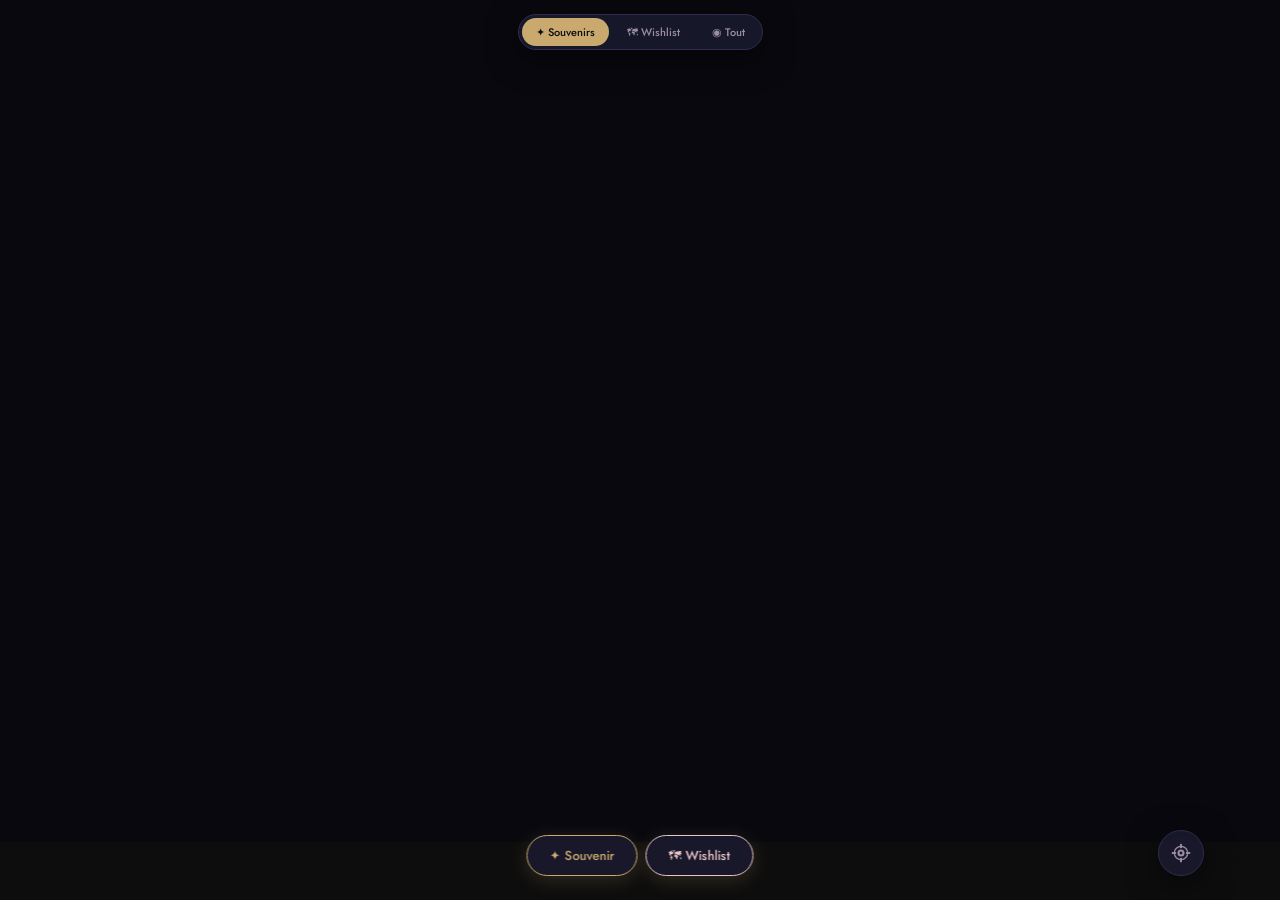
==== commit c882eeed: "Add files via upload" ====
--- a/carte.html
+++ b/carte.html
@@ -13,6 +13,7 @@
 <link rel="manifest" href="manifest.json">
 <link href="https://fonts.googleapis.com/css2?family=Cormorant+Garant:ital,wght@0,300;0,400;0,600;1,300;1,400&family=Jost:wght@300;400;500;600&display=swap" rel="stylesheet">
 <link rel="stylesheet" href="style.css">
+<link rel="stylesheet" href="fab.css">
 <style>
 /* Carte occupe tout l'espace hors navbar */
 #map-container{
@@ -37,13 +38,7 @@
 </head>
 <body>
 
-<nav class="bnav">
-  <button class="nb" data-p="list" onclick="NAV.go('list')"><span class="ni">&#128203;</span><span>Liste</span></button>
-  <button class="nb" data-p="stats" onclick="NAV.go('stats')"><span class="ni">&#128202;</span><span>Stats</span></button>
-  <button class="nb" data-p="map" onclick="NAV.go('map')"><span class="ni">&#128506;</span><span>Carte</span></button>
-  <button class="nb" data-p="journal" onclick="NAV.go('journal')"><span class="ni">&#128214;</span><span>Journal</span></button>
-  <button class="nb" data-p="settings" onclick="NAV.go('settings')"><span class="ni">&#9881;&#65039;</span><span>R&#233;glages</span></button>
-</nav>
+<!-- FAB navigation injectée par fab.js -->
 
 <div id="toast"></div>
 <canvas id="cc" style="position:fixed;inset:0;z-index:1799;pointer-events:none"></canvas>
@@ -190,7 +185,26 @@
 var WISH={
   save:function(){if(!UI.validate(['w-title']))return;var pos=APP._pos||{lat:null,lng:null};APP._pos=null;var w={id:uid(),title:UI.get('w-title'),address:UI.get('w-addr'),lat:pos.lat,lng:pos.lng,catId:document.getElementById('w-cat').value,note:UI.get('w-note')};S.wishlist.push(w);STG.save();DB.upsert('wishlist',{id:w.id,title:w.title,address:w.address||null,lat:w.lat||null,lng:w.lng||null,cat_id:w.catId,note:w.note||null,created_by:'winnie'},null);UI.closeSheet('sh-addwish');MAP.render();UI.toast('Ajoute a la wishlist !','ok')},
   detail:function(id){var w=S.wishlist.find(function(x){return x.id===id});if(!w)return;var cat=S.categories.find(function(c){return c.id===w.catId});document.getElementById('wd-title').textContent=w.title;var ch=document.getElementById('wd-chips');ch.innerHTML='';[cat?{l:cat.icon+' '+cat.name,s:'background:'+cat.color+'22;color:'+cat.color+';border-color:'+cat.color+'44'}:null,w.address?{l:w.address}:null].filter(Boolean).forEach(function(c){var sp=document.createElement('span');sp.className='chip';sp.textContent=c.l;if(c.s)sp.setAttribute('style',c.s);ch.appendChild(sp)});var ne=document.getElementById('wd-note');if(w.note){ne.textContent=w.note;ne.classList.remove('hidden')}else ne.classList.add('hidden');var acts=document.getElementById('wd-acts');acts.innerHTML='';var cb=document.createElement('button');cb.className='btn btn-p btn-sm';cb.textContent='Convertir en souvenir';cb.onclick=function(){WISH.convert(id)};acts.appendChild(cb);var db=document.createElement('button');db.className='btn btn-d btn-sm';db.textContent='Supprimer';db.onclick=function(){WISH.remove(id)};acts.appendChild(db);UI.openSheet('sh-wishdetail')},
-  convert:function(id){var w=S.wishlist.find(function(x){return x.id===id});if(!w)return;if(!S.categories.filter(function(c){return c.type==='souvenir'}).length){UI.toast("Cree d'abord une categorie",'er');return}UI.closeSheet('sh-wishdetail');APP._pos=w.lat?{lat:w.lat,lng:w.lng}:null;APP._cw=id;UI.openSheet('sh-addmem')},
+  convert:function(id){
+  var w=S.wishlist.find(function(x){return x.id===id});
+  if(!w)return;
+  if(!S.categories.filter(function(c){return c.type==='souvenir'}).length){
+    UI.toast("Cree d'abord une categorie",'er');return;
+  }
+  UI.closeSheet('sh-wishdetail');
+  APP._pos=w.lat?{lat:w.lat,lng:w.lng}:null;
+  APP._cw=id;
+  // Ouvrir sheet, PUIS remplir les champs après que _prefill a vidé
+  UI.openSheet('sh-addmem');
+  setTimeout(function(){
+    if(w.title){var ti=document.getElementById('a-title');if(ti)ti.value=w.title;}
+    if(w.address){
+      var ai=document.getElementById('a-addr');if(ai)ai.value=w.address;
+      var b=document.getElementById('am-badge');
+      if(b){b.textContent=w.address;b.classList.remove('hidden');}
+    }
+    if(w.note){var ni=document.getElementById('a-note');if(ni)ni.value=w.note;}
+  },50)},
   remove:function(id){UI.confirm('Supprimer de la wishlist ?','',function(){S.wishlist=S.wishlist.filter(function(x){return x.id!==id});STG.save();DB.del('wishlist',id,null);UI.closeSheet('sh-wishdetail');MAP.render();UI.toast('Supprime','')})}
 };
 var MAP=(function(){
@@ -204,14 +218,54 @@
     _map.setView([S.config.mapLat||46,S.config.mapLng||8],S.config.mapZoom||4);
     _layer=L.tileLayer(S.config.theme==='clair'?TLT:TDK,{subdomains:'abcd',maxZoom:19,errorTileUrl:''}).addTo(_map);
     var _pt=null,_pl=null;
-    function _sp(ll){_pl=ll;_pt=setTimeout(function(){if(!_pl)return;APP._pos={lat:parseFloat(_pl.lat.toFixed(6)),lng:parseFloat(_pl.lng.toFixed(6))};fetch('https://nominatim.openstreetmap.org/reverse?format=json&lat='+_pl.lat+'&lon='+_pl.lng+'&accept-language=fr').then(function(r){return r.json()}).then(function(d){if(!d||!d.address)return;var addr=fmtAddr(d.address)||shortAddr(d.display_name);var b=document.getElementById('am-badge');if(b){b.textContent=addr;b.classList.remove('hidden')}var ai=document.getElementById('a-addr');if(ai&&!ai.value.trim())ai.value=addr;var ti=document.getElementById('a-title');if(ti&&!ti.value.trim()&&d.address)ti.value=(d.address.road||d.address.amenity||addr.split(',')[0]).trim()}).catch(function(){});if(navigator.vibrate)navigator.vibrate(50);UI.openSheet('sh-addmem')},600)}
+    function _sp(ll){_pl=ll;_pt=setTimeout(function(){
+  if(!_pl)return;
+  var lat=parseFloat(_pl.lat.toFixed(6)),lng=parseFloat(_pl.lng.toFixed(6));
+  APP._pos={lat:lat,lng:lng};
+  if(navigator.vibrate)navigator.vibrate(50);
+  // Ouvrir le formulaire D'ABORD (prefill vide les champs)
+  UI.openSheet('sh-addmem');
+  // PUIS setter l'adresse après que le formulaire est ouvert
+  fetch('https://nominatim.openstreetmap.org/reverse?format=json&lat='+lat+'&lon='+lng+'&accept-language=fr')
+    .then(function(r){return r.json()})
+    .then(function(d){
+      if(!d||!d.address)return;
+      var addr=fmtAddr(d.address)||shortAddr(d.display_name);
+      var b=document.getElementById('am-badge');
+      if(b){b.textContent=addr;b.classList.remove('hidden')}
+      var ai=document.getElementById('a-addr');
+      if(ai)ai.value=addr;
+      var ti=document.getElementById('a-title');
+      if(ti&&!ti.value.trim()&&d.address)
+        ti.value=(d.address.road||d.address.amenity||addr.split(',')[0]).trim();
+    }).catch(function(){});
+},600)}
     function _cp(){clearTimeout(_pt);_pt=null;_pl=null}
     _map.on('mousedown',function(e){if(!e.originalEvent._fp)_sp(e.latlng)});
     _map.on('mouseup mousemove',_cp);
     _map.on('contextmenu',function(e){L.DomEvent.preventDefault(e);_cp();APP._pos={lat:parseFloat(e.latlng.lat.toFixed(5)),lng:parseFloat(e.latlng.lng.toFixed(5))};UI.openSheet('sh-addmem')});
-    document.getElementById('map').addEventListener('touchstart',function(e){if(e.touches.length!==1)return;var t=e.touches[0];var _ts={x:t.clientX,y:t.clientY};var rect=document.getElementById('map').getBoundingClientRect();var ll=_map.containerPointToLatLng([t.clientX-rect.left,t.clientY-rect.top]);_sp(ll)},{passive:true});
-    document.getElementById('map').addEventListener('touchend',function(){_cp()},{passive:true});
-    document.getElementById('map').addEventListener('touchmove',function(){_cp()},{passive:true});
+    var _touchStart=null;
+    document.getElementById('map').addEventListener('touchstart',function(e){
+      if(e.touches.length!==1)return;
+      var t=e.touches[0];
+      _touchStart={x:t.clientX,y:t.clientY};
+      var rect=document.getElementById('map').getBoundingClientRect();
+      var ll=_map.containerPointToLatLng([t.clientX-rect.left,t.clientY-rect.top]);
+      _sp(ll);
+    },{passive:true});
+    document.getElementById('map').addEventListener('touchend',function(){
+      _touchStart=null;
+      _cp();
+    },{passive:true});
+    document.getElementById('map').addEventListener('touchmove',function(e){
+      // Annuler seulement si le doigt a vraiment bougé (> 8px)
+      if(_touchStart){
+        var t=e.touches[0];
+        var dx=Math.abs(t.clientX-_touchStart.x);
+        var dy=Math.abs(t.clientY-_touchStart.y);
+        if(dx>8||dy>8){_touchStart=null;_cp();}
+      }
+    },{passive:true});
     render();
   }
   function render(){if(!_map)return;Object.keys(_markers).forEach(function(k){try{_markers[k].remove()}catch(e){}});_markers={};var items=_mode==='memories'?S.memories:_mode==='wishlist'?S.wishlist:S.memories.concat(S.wishlist);if(_cats.length)items=items.filter(function(x){return _cats.indexOf(x.catId)>=0});items.forEach(function(item){if(!item.lat||!item.lng)return;var iw=S.wishlist.some(function(w){return w.id===item.id});var cat=S.categories.find(function(c){return c.id===item.catId});var col=cat?cat.color:'#C9A96E',icon=cat?cat.icon:'📍';var h='<div style="width:40px;height:40px;transform:translateY(-50%)"><div style="width:36px;height:36px;border-radius:50% 50% 50% 0;transform:rotate(-45deg);display:flex;align-items:center;justify-content:center;border:2px solid rgba(255,255,255,.2);box-shadow:0 4px 14px rgba(0,0,0,.5);cursor:pointer;background:'+col+(iw?';border-style:dashed':'')+';opacity:'+(iw?'.8':'1')+'"><span style="transform:rotate(45deg);font-size:15px;line-height:1">'+icon+'</span></div></div>';var m=L.marker([item.lat,item.lng],{icon:L.divIcon({html:h,className:'',iconSize:[40,40],iconAnchor:[20,40],popupAnchor:[0,-44]})});m.bindPopup('<div style="font-family:Jost,sans-serif;min-width:140px"><b style="color:'+col+';font-family:Cormorant Garant,serif;font-size:15px">'+(item.fav?'⭐ ':'')+esc(item.title)+'</b>'+(item.address?'<small style="display:block;color:var(--tx2);margin-top:3px">'+esc(item.address)+'</small>':'')+(item.date?'<small style="display:block;color:var(--tx2);margin-top:2px">'+fmtDateS(item.date)+'</small>':'')+'</div>',{maxWidth:220});m.on('click',function(e){e.originalEvent._fp=true;if(iw)WISH.detail(item.id)});m.addTo(_map);_markers[item.id]=m})}
@@ -226,6 +280,7 @@
   };
 })();
 document.addEventListener('DOMContentLoaded',function(){
+  FAB.init('map');
   initCommon(function(){
     NAV.cur='map';
     MAP.init();MAP.renderSubs();MAP.inval();
--- a/style.css
+++ b/style.css
@@ -29,8 +29,30 @@
   /* safe area : padding uniquement en PWA standalone */
   padding-bottom:0;
 }
+/* PWA standalone uniquement */
 @media(display-mode:standalone){
-  .bnav{padding-bottom:env(safe-area-inset-bottom,0px)}
+  /* La navbar prend la safe area en bas */
+  .bnav{
+    padding-bottom:env(safe-area-inset-bottom, 0px);
+  }
+  /* Fond qui bouche la zone home indicator */
+  .bnav::after{
+    content:'';
+    position:absolute;
+    left:0;right:0;
+    bottom:calc(-1px - env(safe-area-inset-bottom, 0px));
+    height:calc(1px + env(safe-area-inset-bottom, 0px));
+    background:var(--bg);
+    pointer-events:none;
+  }
+  /* Contenu remonte pour pas être sous la navbar élargie */
+  .content{
+    bottom:calc(58px + env(safe-area-inset-bottom, 0px));
+  }
+  /* Boutons carte */
+  .map-bbtns,.mloc{
+    bottom:calc(68px + env(safe-area-inset-bottom, 0px));
+  }
 }
 .nb{
   flex:1;padding:10px 4px 8px;
--- a/fab.css
+++ b/fab.css
@@ -0,0 +1,152 @@
+
+/* ── FAB Navigation ─────────────────────────────────────── */
+/* Supprime l'ancienne navbar */
+.bnav { display: none !important; }
+
+/* Le contenu prend tout l'écran */
+.content {
+  position: fixed;
+  inset: 0;
+  overflow-y: auto;
+  overflow-x: hidden;
+  -webkit-overflow-scrolling: touch;
+  background: var(--bg);
+  z-index: 10;
+  padding-bottom: 24px;
+}
+
+/* Wrapper FAB — droite, centré verticalement */
+.fab-wrap {
+  position: fixed;
+  right: 14px;
+  top: 50%;
+  transform: translateY(-50%);
+  z-index: 1000;
+  display: flex;
+  flex-direction: column;
+  align-items: center;
+  gap: 0;
+}
+
+/* Bouton principal (page active) */
+.fab-main {
+  width: 52px;
+  height: 52px;
+  border-radius: 50%;
+  border: 2px solid var(--acc);
+  background: var(--acc);
+  backdrop-filter: blur(16px);
+  -webkit-backdrop-filter: blur(16px);
+  display: flex;
+  align-items: center;
+  justify-content: center;
+  font-size: 24px;
+  cursor: pointer;
+  box-shadow: 0 4px 24px var(--glow), 0 2px 8px rgba(0,0,0,0.5);
+  transition: transform 0.2s ease, box-shadow 0.2s ease;
+  position: relative;
+  z-index: 2;
+  touch-action: manipulation;
+  -webkit-user-select: none;
+  user-select: none;
+}
+.fab-main:active { transform: scale(0.92); }
+.fab-wrap.open .fab-main {
+  box-shadow: 0 0 32px var(--glow), 0 2px 8px rgba(0,0,0,0.5);
+}
+
+/* Boutons secondaires */
+.fab-item {
+  width: 46px;
+  height: 46px;
+  border-radius: 50%;
+  border: 1.5px solid var(--bd);
+  background: var(--glass);
+  backdrop-filter: blur(16px);
+  -webkit-backdrop-filter: blur(16px);
+  display: flex;
+  align-items: center;
+  justify-content: center;
+  font-size: 22px;
+  cursor: pointer;
+  position: absolute;
+  top: 50%;
+  left: 50%;
+  transform: translate(-50%, -50%) scale(0.4);
+  opacity: 0;
+  pointer-events: none;
+  transition: transform 0.35s cubic-bezier(.34,1.56,.64,1),
+              opacity 0.25s ease,
+              border-color 0.2s ease;
+  box-shadow: 0 2px 12px rgba(0,0,0,0.4);
+  touch-action: manipulation;
+  -webkit-user-select: none;
+  user-select: none;
+}
+
+/* Positions déployées — 2 vers le haut, 2 vers le bas */
+/* Espacement : 68px entre chaque bouton */
+.fab-item[data-slot="up1"] {
+  transition-delay: 0.04s;
+}
+.fab-item[data-slot="up2"] {
+  transition-delay: 0.0s;
+}
+.fab-item[data-slot="down1"] {
+  transition-delay: 0.04s;
+}
+.fab-item[data-slot="down2"] {
+  transition-delay: 0.0s;
+}
+
+/* État ouvert */
+.fab-wrap.open .fab-item {
+  opacity: 1;
+  pointer-events: all;
+}
+.fab-wrap.open .fab-item[data-slot="up1"] {
+  transform: translate(-50%, calc(-50% - 68px)) scale(1);
+}
+.fab-wrap.open .fab-item[data-slot="up2"] {
+  transform: translate(-50%, calc(-50% - 136px)) scale(1);
+}
+.fab-wrap.open .fab-item[data-slot="down1"] {
+  transform: translate(-50%, calc(-50% + 68px)) scale(1);
+}
+.fab-wrap.open .fab-item[data-slot="down2"] {
+  transform: translate(-50%, calc(-50% + 136px)) scale(1);
+}
+
+/* Overlay de fermeture (clic dehors) */
+.fab-overlay {
+  position: fixed;
+  inset: 0;
+  z-index: 999;
+  display: none;
+}
+.fab-wrap.open ~ .fab-overlay { display: block; }
+
+/* Carte map-container : plein écran quand FAB actif */
+#map-container {
+  position: fixed;
+  top: 0; left: 0; right: 0; bottom: 0;
+  z-index: 1;
+}
+.map-bbtns {
+  bottom: 24px;
+  left: 50%;
+  transform: translateX(-50%);
+}
+.mloc {
+  bottom: 24px;
+  right: 76px; /* décalé à gauche du FAB */
+}
+.map-top {
+  top: max(14px, env(safe-area-inset-top, 14px));
+}
+
+/* Page header : respecte Dynamic Island en haut */
+.ph {
+  padding-top: max(14px, calc(env(safe-area-inset-top, 0px) + 14px));
+  padding-right: 76px; /* espace pour le FAB */
+}
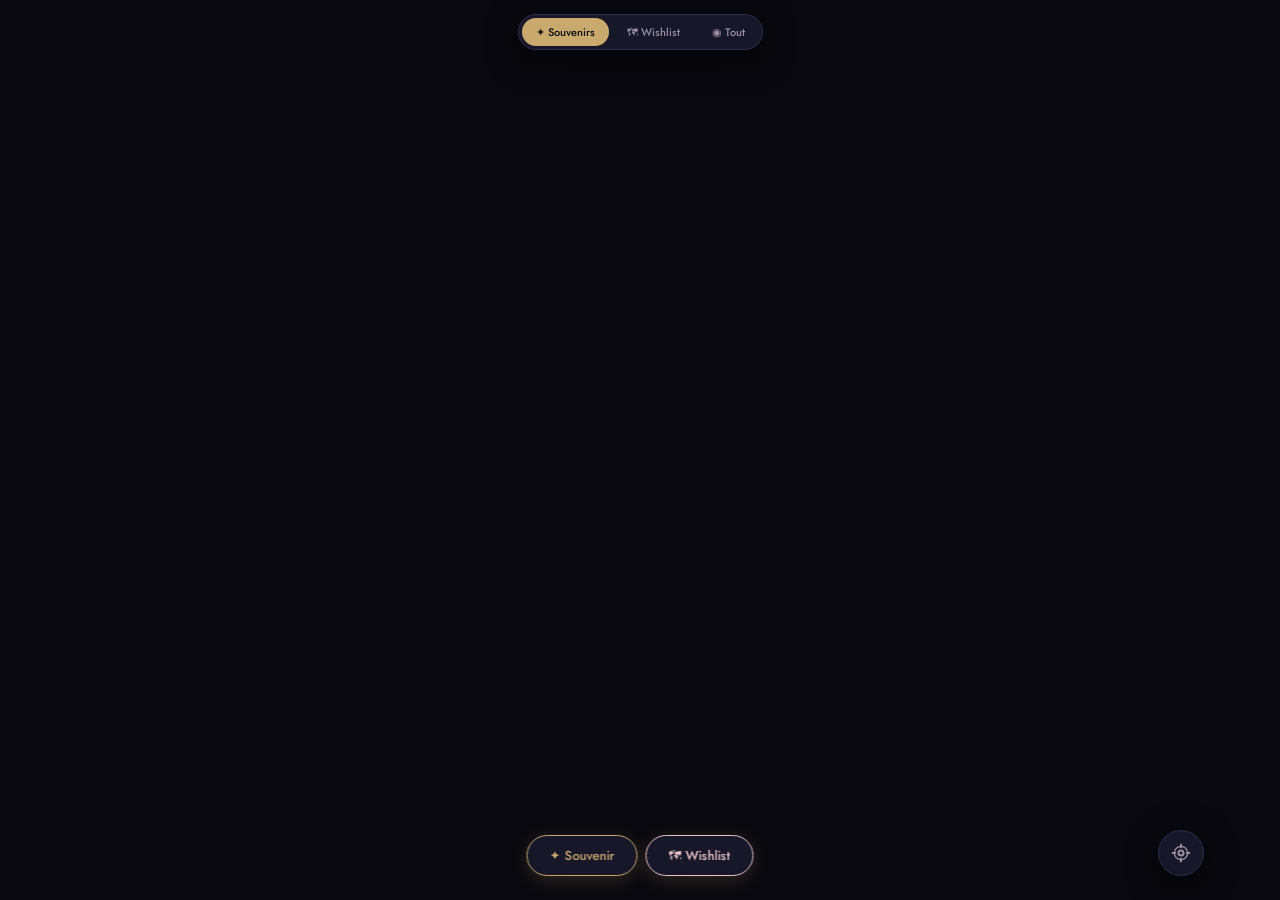
==== commit c37d5b80: "Add files via upload" ====
--- a/carte.html
+++ b/carte.html
@@ -12,19 +12,10 @@
 <link rel="stylesheet" href="https://unpkg.com/leaflet@1.9.4/dist/leaflet.css">
 <link rel="manifest" href="manifest.json">
 <link href="https://fonts.googleapis.com/css2?family=Cormorant+Garant:ital,wght@0,300;0,400;0,600;1,300;1,400&family=Jost:wght@300;400;500;600&display=swap" rel="stylesheet">
-<link rel="stylesheet" href="style.css">
-<link rel="stylesheet" href="fab.css">
+<link rel="stylesheet" href="style.css?v=1773763754">
+<link rel="stylesheet" href="fab.css?v=1773763754">
 <style>
-/* Carte occupe tout l'espace hors navbar */
-#map-container{
-  position:fixed;
-  top:0;left:0;right:0;
-  bottom:calc(58px + env(safe-area-inset-bottom,0px));
-  z-index:1;
-}
-@media(display-mode:standalone){
-  #map-container{bottom:calc(58px + env(safe-area-inset-bottom,0px))}
-}
+/* map-container plein écran - géré par fab.css */
 #map{width:100%;height:100%;background:#08080e}
 .leaflet-container{background:#08080e!important}
 .leaflet-control-zoom{border:1px solid var(--bd)!important;border-radius:var(--rsm)!important;overflow:hidden;box-shadow:var(--sh)!important}
@@ -176,7 +167,7 @@
 </div>
 
 <script src="https://unpkg.com/leaflet@1.9.4/dist/leaflet.js"></script>
-<script src="core.js"></script>
+<script src="core.js?v=1773763754"></script>
 <script>
 var APP={_pos:null,_cw:null,_epos:null};
 var MEM={
--- a/fab.css
+++ b/fab.css
@@ -124,7 +124,7 @@
   z-index: 999;
   display: none;
 }
-.fab-wrap.open ~ .fab-overlay { display: block; }
+/* overlay géré en JS */
 
 /* Carte map-container : plein écran quand FAB actif */
 #map-container {
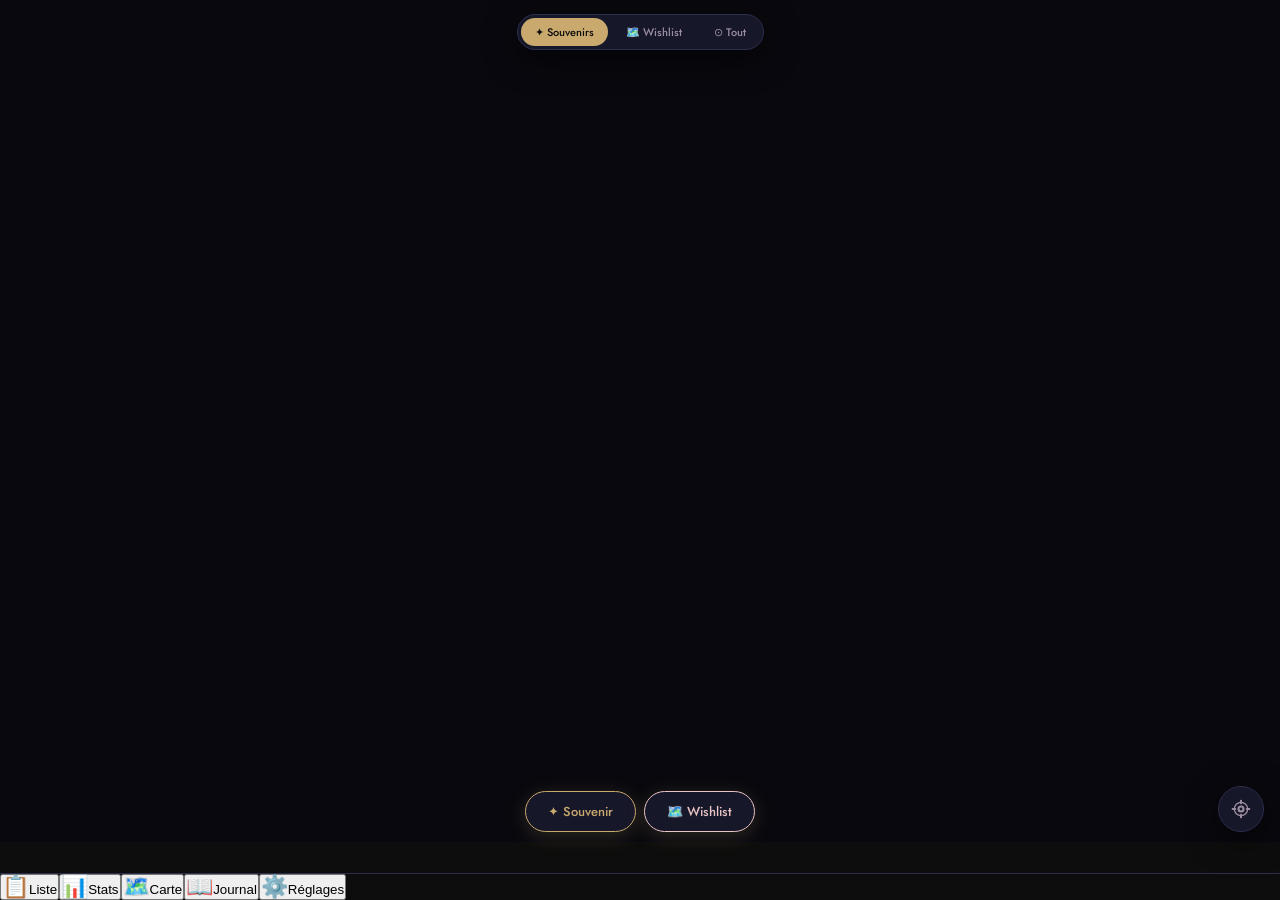
==== commit 7e328194: "Add files via upload" ====
--- a/carte.html
+++ b/carte.html
@@ -2,20 +2,19 @@
 <html lang="fr">
 <head>
 <meta charset="UTF-8">
-<meta name="viewport" content="width=device-width, initial-scale=1.0, maximum-scale=1.0, user-scalable=no, viewport-fit=cover">
+<meta name="viewport" content="width=device-width,initial-scale=1,maximum-scale=1,user-scalable=no,viewport-fit=cover">
 <meta name="apple-mobile-web-app-capable" content="yes">
 <meta name="apple-mobile-web-app-status-bar-style" content="black-translucent">
 <meta name="apple-mobile-web-app-title" content="Winnie et Vvs">
 <meta name="mobile-web-app-capable" content="yes">
 <meta name="theme-color" content="#0D0D0D">
-<title>Carte &mdash; Winnie &amp; Vvs</title>
-<link rel="stylesheet" href="https://unpkg.com/leaflet@1.9.4/dist/leaflet.css">
+<title>Carte — Winnie &amp; Vvs</title>
 <link rel="manifest" href="manifest.json">
 <link href="https://fonts.googleapis.com/css2?family=Cormorant+Garant:ital,wght@0,300;0,400;0,600;1,300;1,400&family=Jost:wght@300;400;500;600&display=swap" rel="stylesheet">
-<link rel="stylesheet" href="style.css?v=1773763754">
-<link rel="stylesheet" href="fab.css?v=1773763754">
+<link rel="stylesheet" href="https://unpkg.com/leaflet@1.9.4/dist/leaflet.css">
+<link rel="stylesheet" href="style.css?v=1773764775">
 <style>
-/* map-container plein écran - géré par fab.css */
+#map-container{position:fixed;top:0;left:0;right:0;bottom:calc(58px + env(safe-area-inset-bottom,0px));z-index:1;}
 #map{width:100%;height:100%;background:#08080e}
 .leaflet-container{background:#08080e!important}
 .leaflet-control-zoom{border:1px solid var(--bd)!important;border-radius:var(--rsm)!important;overflow:hidden;box-shadow:var(--sh)!important}
@@ -28,250 +27,290 @@
 <script>try{var _t=JSON.parse(localStorage.getItem('wv_app')||'{}');if(_t.config&&_t.config.theme)document.body.setAttribute('data-theme',_t.config.theme)}catch(e){}</script>
 </head>
 <body>
-
-<!-- FAB navigation injectée par fab.js -->
+<nav class="bnav" id="bnav">
+  <button class="nb" data-p="list" onclick="NAV.go('list')"><span class="ni">📋</span><span>Liste</span></button>
+  <button class="nb" data-p="stats" onclick="NAV.go('stats')"><span class="ni">📊</span><span>Stats</span></button>
+  <button class="nb" data-p="map" onclick="NAV.go('map')"><span class="ni">🗺️</span><span>Carte</span></button>
+  <button class="nb" data-p="journal" onclick="NAV.go('journal')"><span class="ni">📖</span><span>Journal</span></button>
+  <button class="nb" data-p="settings" onclick="NAV.go('settings')"><span class="ni">⚙️</span><span>Réglages</span></button>
+</nav>
 
 <div id="toast"></div>
 <canvas id="cc" style="position:fixed;inset:0;z-index:1799;pointer-events:none"></canvas>
-
 <div id="cov" class="hidden" onclick="if(event.target===this)CN.no()">
-  <div class="cbox">
-    <h3 id="c-title" class="ctitle"></h3>
-    <p id="c-msg" class="cmsg"></p>
-    <div class="cbtns">
-      <button class="btn btn-g" onclick="CN.no()">Annuler</button>
-      <button class="btn btn-d" onclick="CN.yes()">Supprimer</button>
-    </div>
-  </div>
-</div>
-
+  <div class="cbox"><h3 id="c-title" class="ctitle"></h3><p id="c-msg" class="cmsg"></p>
+    <div class="cbtns"><button class="btn btn-g" onclick="CN.no()">Annuler</button><button class="btn btn-d" onclick="CN.yes()">Supprimer</button></div>
+  </div>
+</div>
 <div id="lb" class="hidden" onclick="LB.close()">
-  <button class="lbclose" onclick="LB.close()">&#10005;</button>
-  <button class="lbprev" onclick="event.stopPropagation();LB.prev()">&#8249;</button>
-  <button class="lbnext" onclick="event.stopPropagation();LB.next()">&#8250;</button>
+  <button class="lbclose" onclick="LB.close()">✕</button>
+  <button class="lbprev" onclick="event.stopPropagation();LB.prev()">‹</button>
+  <button class="lbnext" onclick="event.stopPropagation();LB.next()">›</button>
   <img id="lb-img" src="" alt="" onclick="event.stopPropagation()">
 </div>
 
-<!-- Sheets Souvenir Add/Edit -->
 <div class="ov hidden" id="sh-addmem" onclick="UI.ovc(event,this)">
-  <div class="sheet"><div class="handle"></div><h3 class="stitle">&#10022; Nouveau souvenir</h3>
-    <div id="am-badge" class="pbadge hidden">&#128205; Position s&#233;lectionn&#233;e</div>
-    <div class="field"><label>Nom *</label><input type="text" id="a-title" class="inp" placeholder="ex : Le Petit Ch&#226;telet"></div>
+  <div class="sheet"><div class="handle"></div><h3 class="stitle">✦ Nouveau souvenir</h3>
+    <div id="am-badge" class="pbadge hidden">📍 Position sélectionnée</div>
+    <div class="field"><label>Nom *</label><input type="text" id="a-title" class="inp" placeholder="ex : Le Petit Châtelet"></div>
     <div class="field"><label>Adresse</label>
       <div class="geobox"><input type="text" id="a-addr" class="inp" placeholder="ex : Paris, France" oninput="GEO.live(this.value,'a-addr','a-gr','addmem')" autocomplete="off">
         <button class="geobtn geobtn-p" onclick="GEO.fill('a-addr','am-badge','a-title')">Loc.</button></div>
       <div id="a-gr" class="geores hidden"></div></div>
     <div class="frow">
       <div class="field"><label>Date *</label><input type="date" id="a-date" class="inp"></div>
-      <div class="field"><label>Cat&#233;gorie *</label><select id="a-cat" class="inp sel-inp"></select></div>
+      <div class="field"><label>Catégorie *</label><select id="a-cat" class="inp sel-inp"></select></div>
     </div>
     <div class="field"><label>Note</label><textarea id="a-note" class="inp ta" rows="3"></textarea></div>
-    <div class="field"><label>Photos &amp; Vid&#233;os</label>
-      <div class="uzone" onclick="document.getElementById('a-files').click()">&#128247; Appuyer pour ajouter
+    <div class="field"><label>Photos &amp; Vidéos</label>
+      <div class="uzone" onclick="document.getElementById('a-files').click()">📷 Appuyer pour ajouter
         <input type="file" id="a-files" accept="image/*,video/*" multiple style="display:none" onchange="MEDIA.preview(this,'a-prev','addmem')"></div>
       <div id="a-prev" class="mpgrid"></div></div>
-    <div class="field"><label>Favori</label><select id="a-fav" class="inp sel-inp"><option value="0">Non</option><option value="1">&#11088; Oui</option></select></div>
-    <div class="sfooter">
-      <button class="btn btn-g" onclick="UI.closeSheet('sh-addmem')">Annuler</button>
-      <button class="btn btn-p" onclick="MEM.save()">Enregistrer &#10022;</button>
-    </div>
-  </div>
-</div>
-
+    <div class="field"><label>Favori</label><select id="a-fav" class="inp sel-inp"><option value="0">Non</option><option value="1">⭐ Oui</option></select></div>
+    <div class="sfooter"><button class="btn btn-g" onclick="UI.closeSheet('sh-addmem')">Annuler</button><button class="btn btn-p" onclick="MEM.save()">Enregistrer ✦</button></div>
+  </div>
+</div>
 <div class="ov hidden" id="sh-editmem" onclick="UI.ovc(event,this)">
-  <div class="sheet"><div class="handle"></div><h3 class="stitle">&#9999;&#65039; Modifier</h3>
+  <div class="sheet"><div class="handle"></div><h3 class="stitle">✏️ Modifier</h3>
     <input type="hidden" id="e-id">
     <div class="field"><label>Nom *</label><input type="text" id="e-title" class="inp"></div>
     <div class="field"><label>Adresse</label>
       <div class="geobox"><input type="text" id="e-addr" class="inp" oninput="GEO.live(this.value,'e-addr','e-gr','editmem')" autocomplete="off">
-        <button class="geobtn" onclick="GEO.fill('e-addr',null,null)">&#128205;</button></div>
+        <button class="geobtn" onclick="GEO.fill('e-addr',null,null)">📍</button></div>
       <div id="e-gr" class="geores hidden"></div></div>
     <div class="frow">
       <div class="field"><label>Date *</label><input type="date" id="e-date" class="inp"></div>
-      <div class="field"><label>Cat&#233;gorie</label><select id="e-cat" class="inp sel-inp"></select></div>
+      <div class="field"><label>Catégorie</label><select id="e-cat" class="inp sel-inp"></select></div>
     </div>
     <div class="field"><label>Note</label><textarea id="e-note" class="inp ta" rows="3"></textarea></div>
-    <div class="field"><label>Favori</label><select id="e-fav" class="inp sel-inp"><option value="0">Non</option><option value="1">&#11088; Oui</option></select></div>
-    <div class="field"><label>M&#233;dias existants</label>
-      <div id="e-existing" class="exmed"></div>
-      <div class="uzone" onclick="document.getElementById('e-files').click()">&#128247; Ajouter
+    <div class="field"><label>Favori</label><select id="e-fav" class="inp sel-inp"><option value="0">Non</option><option value="1">⭐ Oui</option></select></div>
+    <div class="field"><label>Médias existants</label><div id="e-existing" class="exmed"></div>
+      <div class="uzone" onclick="document.getElementById('e-files').click()">📷 Ajouter
         <input type="file" id="e-files" accept="image/*,video/*" multiple style="display:none" onchange="MEDIA.preview(this,'e-prev','editmem')"></div>
       <div id="e-prev" class="mpgrid"></div></div>
-    <div class="sfooter">
-      <button class="btn btn-g" onclick="UI.closeSheet('sh-editmem')">Annuler</button>
-      <button class="btn btn-p" onclick="MEM.update()">Sauvegarder &#10022;</button>
-    </div>
-  </div>
-</div>
-
+    <div class="sfooter"><button class="btn btn-g" onclick="UI.closeSheet('sh-editmem')">Annuler</button><button class="btn btn-p" onclick="MEM.update()">Sauvegarder ✦</button></div>
+  </div>
+</div>
 <div class="ov hidden" id="sh-addwish" onclick="UI.ovc(event,this)">
-  <div class="sheet"><div class="handle"></div><h3 class="stitle">&#128506; Wishlist</h3>
-    <div id="aw-badge" class="pbadge hidden">&#128205; Position s&#233;lectionn&#233;e</div>
+  <div class="sheet"><div class="handle"></div><h3 class="stitle">🗺️ Wishlist</h3>
+    <div id="aw-badge" class="pbadge hidden">📍 Position sélectionnée</div>
     <div class="field"><label>Nom *</label><input type="text" id="w-title" class="inp" placeholder="ex : Tokyo"></div>
     <div class="field"><label>Ville / Pays</label>
       <div class="geobox"><input type="text" id="w-addr" class="inp" oninput="GEO.live(this.value,'w-addr','w-gr','addwish')" autocomplete="off">
-        <button class="geobtn" onclick="GEO.fill('w-addr','aw-badge',null)">&#128205;</button></div>
+        <button class="geobtn" onclick="GEO.fill('w-addr','aw-badge',null)">📍</button></div>
       <div id="w-gr" class="geores hidden"></div></div>
-    <div class="field"><label>Cat&#233;gorie</label><select id="w-cat" class="inp sel-inp"></select></div>
+    <div class="field"><label>Catégorie</label><select id="w-cat" class="inp sel-inp"></select></div>
     <div class="field"><label>Note</label><textarea id="w-note" class="inp ta" rows="2"></textarea></div>
-    <div class="sfooter">
-      <button class="btn btn-g" onclick="UI.closeSheet('sh-addwish')">Annuler</button>
-      <button class="btn btn-p" onclick="WISH.save()">Ajouter &#10022;</button>
-    </div>
-  </div>
-</div>
-
+    <div class="sfooter"><button class="btn btn-g" onclick="UI.closeSheet('sh-addwish')">Annuler</button><button class="btn btn-p" onclick="WISH.save()">Ajouter ✦</button></div>
+  </div>
+</div>
 <div class="ov hidden" id="sh-cat" onclick="UI.ovc(event,this)">
-  <div class="sheet"><div class="handle"></div><h3 class="stitle" id="cat-stitle">&#10022; Categorie</h3>
+  <div class="sheet"><div class="handle"></div><h3 class="stitle" id="cat-stitle">✦ Catégorie</h3>
     <input type="hidden" id="cat-id"><input type="hidden" id="cat-type">
     <div class="field"><label>Nom *</label><input type="text" id="cat-name" class="inp"></div>
     <div class="frow">
-      <div class="field"><label>Ic&#244;ne *</label><input type="text" id="cat-icon" class="inp" maxlength="4"></div>
+      <div class="field"><label>Icône *</label><input type="text" id="cat-icon" class="inp" maxlength="4"></div>
       <div class="field"><label>Couleur</label><input type="color" id="cat-color" class="inp" style="padding:4px 6px;height:44px;cursor:pointer" value="#C9A96E"></div>
     </div>
     <div class="field" id="cat-anim-f"><label>Animation</label><select id="cat-anim" class="inp sel-inp"><option value="pulse">Pulsation</option><option value="bounce">Rebond</option><option value="glow">Halo</option><option value="none">Aucune</option></select></div>
-    <div class="sfooter">
-      <button class="btn btn-g" onclick="UI.closeSheet('sh-cat')">Annuler</button>
-      <button class="btn btn-p" onclick="CAT.save()">Cr&#233;er &#10022;</button>
-    </div>
-  </div>
-</div>
-
-<!-- Contrôles carte — tous position:fixed, enfants directs de body -->
+    <div class="sfooter"><button class="btn btn-g" onclick="UI.closeSheet('sh-cat')">Annuler</button><button class="btn btn-p" onclick="CAT.save()">Créer ✦</button></div>
+  </div>
+</div>
+<!-- Contrôles carte -->
 <div class="map-top" id="map-top">
   <div class="map-mode-tabs">
-    <button class="modeTab active" data-m="memories" onclick="MAP.setMode('memories',this)">&#10022; Souvenirs</button>
-    <button class="modeTab" data-m="wishlist" onclick="MAP.setMode('wishlist',this)">&#128506; Wishlist</button>
-    <button class="modeTab" data-m="all" onclick="MAP.setMode('all',this)">&#9673; Tout</button>
+    <button class="modeTab active" data-m="memories" onclick="MAP.setMode('memories',this)">✦ Souvenirs</button>
+    <button class="modeTab" data-m="wishlist" onclick="MAP.setMode('wishlist',this)">🗺️ Wishlist</button>
+    <button class="modeTab" data-m="all" onclick="MAP.setMode('all',this)">⊙ Tout</button>
   </div>
   <div class="map-subf" id="map-subf"></div>
 </div>
 <div class="map-bbtns" id="map-bbtns">
-  <button class="mabtn" onclick="UI.openSheet('sh-addmem')">&#10022; Souvenir</button>
-  <button class="mabtn mabtn-w" onclick="UI.openSheet('sh-addwish')">&#128506; Wishlist</button>
+  <button class="mabtn" onclick="UI.openSheet('sh-addmem')">✦ Souvenir</button>
+  <button class="mabtn mabtn-w" onclick="UI.openSheet('sh-addwish')">🗺️ Wishlist</button>
 </div>
 <button class="mloc" id="mloc" onclick="GEO.locate()">
   <svg width="20" height="20" viewBox="0 0 24 24" fill="none" stroke="currentColor" stroke-width="2.5" stroke-linecap="round" stroke-linejoin="round"><circle cx="12" cy="12" r="3"/><path d="M12 2v3M12 19v3M2 12h3M19 12h3"/><circle cx="12" cy="12" r="8" stroke-width="1.5"/></svg>
 </button>
-
-<!-- La carte en fond -->
-<div id="map-container"><div id="map"></div></div>
-
+<!-- Wishlist detail sheet -->
 <div class="ov hidden" id="sh-wishdetail" onclick="UI.ovc(event,this)">
-  <div class="sheet"><div class="handle"></div><div class="wbadge">&#128506; Wishlist</div>
+  <div class="sheet"><div class="handle"></div><div class="wbadge">🗺️ Wishlist</div>
     <h3 class="stitle" id="wd-title"></h3>
     <div class="chiprow" id="wd-chips"></div>
     <div id="wd-note" class="fs-note hidden"></div>
     <div id="wd-acts" style="display:flex;gap:8px;flex-wrap:wrap"></div>
   </div>
 </div>
-
+<!-- Carte -->
+<div id="map-container"><div id="map"></div></div>
 <script src="https://unpkg.com/leaflet@1.9.4/dist/leaflet.js"></script>
-<script src="core.js?v=1773763754"></script>
+
+<script src="core.js?v=1773764775"></script>
 <script>
 var APP={_pos:null,_cw:null,_epos:null};
+
 var MEM={
-  save:function(){if(!UI.validate(['a-title','a-date']))return;var catId=document.getElementById('a-cat').value;if(!catId){UI.toast("Selectionne une categorie",'er');return}var pos=APP._pos||{lat:null,lng:null};APP._pos=null;var id=uid(),files=MEDIA.get('addmem');IDB.save(id,files,function(refs){var m={id:id,title:UI.get('a-title'),address:UI.get('a-addr'),lat:pos.lat,lng:pos.lng,date:UI.get('a-date'),catId:catId,note:UI.get('a-note'),fav:document.getElementById('a-fav').value==='1',photoRefs:refs,photos:[]};S.memories.push(m);STG.save();MEDIA.clear('addmem');DB.upsert('memories',{id:m.id,title:m.title,address:m.address||null,lat:m.lat||null,lng:m.lng||null,date:m.date,cat_id:m.catId,note:m.note||null,fav:m.fav,photo_refs:m.photoRefs||[],created_by:'winnie'},null);UI.closeSheet('sh-addmem');MAP.render();UI.toast('Souvenir ajoute !','ok');if(APP._cw){S.wishlist=S.wishlist.filter(function(w){return w.id!==APP._cw});APP._cw=null;STG.save();MAP.render()}})}
+  save:function(){
+    if(!UI.validate(['a-title','a-date']))return;
+    var catId=document.getElementById('a-cat').value;
+    if(!catId){UI.toast('Selectionne une categorie','er');return;}
+    var pos=APP._pos||{lat:null,lng:null};APP._pos=null;
+    var id=uid(),files=MEDIA.get('addmem');
+    IDB.save(id,files,function(refs){
+      var m={id:id,title:UI.get('a-title'),address:UI.get('a-addr'),lat:pos.lat,lng:pos.lng,
+             date:UI.get('a-date'),catId:catId,note:UI.get('a-note'),
+             fav:document.getElementById('a-fav').value==='1',photoRefs:refs,photos:[]};
+      S.memories.push(m);STG.save();MEDIA.clear('addmem');
+      DB.upsert('memories',{id:m.id,title:m.title,address:m.address||null,lat:m.lat||null,
+        lng:m.lng||null,date:m.date,cat_id:m.catId,note:m.note||null,fav:m.fav,
+        photo_refs:m.photoRefs||[],created_by:'winnie'},null);
+      UI.closeSheet('sh-addmem');MAP.render();UI.toast('Souvenir ajouté !','ok');
+      if(APP._cw){S.wishlist=S.wishlist.filter(function(w){return w.id!==APP._cw;});APP._cw=null;STG.save();MAP.render();}
+    });
+  }
 };
+
 var WISH={
-  save:function(){if(!UI.validate(['w-title']))return;var pos=APP._pos||{lat:null,lng:null};APP._pos=null;var w={id:uid(),title:UI.get('w-title'),address:UI.get('w-addr'),lat:pos.lat,lng:pos.lng,catId:document.getElementById('w-cat').value,note:UI.get('w-note')};S.wishlist.push(w);STG.save();DB.upsert('wishlist',{id:w.id,title:w.title,address:w.address||null,lat:w.lat||null,lng:w.lng||null,cat_id:w.catId,note:w.note||null,created_by:'winnie'},null);UI.closeSheet('sh-addwish');MAP.render();UI.toast('Ajoute a la wishlist !','ok')},
-  detail:function(id){var w=S.wishlist.find(function(x){return x.id===id});if(!w)return;var cat=S.categories.find(function(c){return c.id===w.catId});document.getElementById('wd-title').textContent=w.title;var ch=document.getElementById('wd-chips');ch.innerHTML='';[cat?{l:cat.icon+' '+cat.name,s:'background:'+cat.color+'22;color:'+cat.color+';border-color:'+cat.color+'44'}:null,w.address?{l:w.address}:null].filter(Boolean).forEach(function(c){var sp=document.createElement('span');sp.className='chip';sp.textContent=c.l;if(c.s)sp.setAttribute('style',c.s);ch.appendChild(sp)});var ne=document.getElementById('wd-note');if(w.note){ne.textContent=w.note;ne.classList.remove('hidden')}else ne.classList.add('hidden');var acts=document.getElementById('wd-acts');acts.innerHTML='';var cb=document.createElement('button');cb.className='btn btn-p btn-sm';cb.textContent='Convertir en souvenir';cb.onclick=function(){WISH.convert(id)};acts.appendChild(cb);var db=document.createElement('button');db.className='btn btn-d btn-sm';db.textContent='Supprimer';db.onclick=function(){WISH.remove(id)};acts.appendChild(db);UI.openSheet('sh-wishdetail')},
+  save:function(){
+    if(!UI.validate(['w-title']))return;
+    var pos=APP._pos||{lat:null,lng:null};APP._pos=null;
+    var w={id:uid(),title:UI.get('w-title'),address:UI.get('w-addr'),lat:pos.lat,lng:pos.lng,
+           catId:document.getElementById('w-cat').value,note:UI.get('w-note')};
+    S.wishlist.push(w);STG.save();
+    DB.upsert('wishlist',{id:w.id,title:w.title,address:w.address||null,lat:w.lat||null,
+      lng:w.lng||null,cat_id:w.catId,note:w.note||null,created_by:'winnie'},null);
+    UI.closeSheet('sh-addwish');MAP.render();UI.toast('Ajouté à la wishlist !','ok');
+  },
+  detail:function(id){
+    var w=S.wishlist.find(function(x){return x.id===id;});if(!w)return;
+    var cat=S.categories.find(function(c){return c.id===w.catId;});
+    document.getElementById('wd-title').textContent=w.title;
+    var ch=document.getElementById('wd-chips');ch.innerHTML='';
+    [cat?{l:cat.icon+' '+cat.name,s:'background:'+cat.color+'22;color:'+cat.color+';border-color:'+cat.color+'44'}:null,w.address?{l:w.address}:null]
+    .filter(Boolean).forEach(function(c){var sp=document.createElement('span');sp.className='chip';sp.textContent=c.l;if(c.s)sp.setAttribute('style',c.s);ch.appendChild(sp);});
+    var ne=document.getElementById('wd-note');if(w.note){ne.textContent=w.note;ne.classList.remove('hidden');}else ne.classList.add('hidden');
+    var acts=document.getElementById('wd-acts');acts.innerHTML='';
+    var cb=document.createElement('button');cb.className='btn btn-p btn-sm';cb.textContent='Convertir en souvenir';cb.onclick=function(){WISH.convert(id);};acts.appendChild(cb);
+    var db=document.createElement('button');db.className='btn btn-d btn-sm';db.textContent='Supprimer';db.onclick=function(){WISH.remove(id);};acts.appendChild(db);
+    UI.openSheet('sh-wishdetail');
+  },
   convert:function(id){
-  var w=S.wishlist.find(function(x){return x.id===id});
-  if(!w)return;
-  if(!S.categories.filter(function(c){return c.type==='souvenir'}).length){
-    UI.toast("Cree d'abord une categorie",'er');return;
+    var w=S.wishlist.find(function(x){return x.id===id;});if(!w)return;
+    if(!S.categories.filter(function(c){return c.type==='souvenir';}).length){UI.toast("Crée d'abord une catégorie",'er');return;}
+    UI.closeSheet('sh-wishdetail');
+    APP._pos=w.lat?{lat:w.lat,lng:w.lng}:null;APP._cw=id;
+    UI.openSheet('sh-addmem');
+    setTimeout(function(){
+      if(w.title){var ti=document.getElementById('a-title');if(ti)ti.value=w.title;}
+      if(w.address){var ai=document.getElementById('a-addr');if(ai)ai.value=w.address;var b=document.getElementById('am-badge');if(b){b.textContent=w.address;b.classList.remove('hidden');}}
+      if(w.note){var ni=document.getElementById('a-note');if(ni)ni.value=w.note;}
+    },50);
+  },
+  remove:function(id){
+    UI.confirm('Supprimer de la wishlist ?','',function(){
+      S.wishlist=S.wishlist.filter(function(x){return x.id!==id;});
+      STG.save();DB.del('wishlist',id,null);UI.closeSheet('sh-wishdetail');MAP.render();UI.toast('Supprimé','');
+    });
   }
-  UI.closeSheet('sh-wishdetail');
-  APP._pos=w.lat?{lat:w.lat,lng:w.lng}:null;
-  APP._cw=id;
-  // Ouvrir sheet, PUIS remplir les champs après que _prefill a vidé
-  UI.openSheet('sh-addmem');
-  setTimeout(function(){
-    if(w.title){var ti=document.getElementById('a-title');if(ti)ti.value=w.title;}
-    if(w.address){
-      var ai=document.getElementById('a-addr');if(ai)ai.value=w.address;
-      var b=document.getElementById('am-badge');
-      if(b){b.textContent=w.address;b.classList.remove('hidden');}
-    }
-    if(w.note){var ni=document.getElementById('a-note');if(ni)ni.value=w.note;}
-  },50)},
-  remove:function(id){UI.confirm('Supprimer de la wishlist ?','',function(){S.wishlist=S.wishlist.filter(function(x){return x.id!==id});STG.save();DB.del('wishlist',id,null);UI.closeSheet('sh-wishdetail');MAP.render();UI.toast('Supprime','')})}
 };
+
 var MAP=(function(){
-  var _map=null,_layer=null,_markers={};
-  var _mode='memories',_cats=[];
+  var _map=null,_layer=null,_markers={},_mode='memories',_cats=[];
   var TDK='https://{s}.basemaps.cartocdn.com/dark_all/{z}/{x}/{y}{r}.png';
   var TLT='https://{s}.basemaps.cartocdn.com/light_all/{z}/{x}/{y}{r}.png';
+
   function init(){
     if(_map)return;
     _map=L.map('map',{zoomControl:false,attributionControl:false,tap:true,tapTolerance:20});
     _map.setView([S.config.mapLat||46,S.config.mapLng||8],S.config.mapZoom||4);
-    _layer=L.tileLayer(S.config.theme==='clair'?TLT:TDK,{subdomains:'abcd',maxZoom:19,errorTileUrl:''}).addTo(_map);
-    var _pt=null,_pl=null;
-    function _sp(ll){_pl=ll;_pt=setTimeout(function(){
-  if(!_pl)return;
-  var lat=parseFloat(_pl.lat.toFixed(6)),lng=parseFloat(_pl.lng.toFixed(6));
-  APP._pos={lat:lat,lng:lng};
-  if(navigator.vibrate)navigator.vibrate(50);
-  // Ouvrir le formulaire D'ABORD (prefill vide les champs)
-  UI.openSheet('sh-addmem');
-  // PUIS setter l'adresse après que le formulaire est ouvert
-  fetch('https://nominatim.openstreetmap.org/reverse?format=json&lat='+lat+'&lon='+lng+'&accept-language=fr')
-    .then(function(r){return r.json()})
-    .then(function(d){
-      if(!d||!d.address)return;
-      var addr=fmtAddr(d.address)||shortAddr(d.display_name);
-      var b=document.getElementById('am-badge');
-      if(b){b.textContent=addr;b.classList.remove('hidden')}
-      var ai=document.getElementById('a-addr');
-      if(ai)ai.value=addr;
-      var ti=document.getElementById('a-title');
-      if(ti&&!ti.value.trim()&&d.address)
-        ti.value=(d.address.road||d.address.amenity||addr.split(',')[0]).trim();
-    }).catch(function(){});
-},600)}
-    function _cp(){clearTimeout(_pt);_pt=null;_pl=null}
-    _map.on('mousedown',function(e){if(!e.originalEvent._fp)_sp(e.latlng)});
-    _map.on('mouseup mousemove',_cp);
-    _map.on('contextmenu',function(e){L.DomEvent.preventDefault(e);_cp();APP._pos={lat:parseFloat(e.latlng.lat.toFixed(5)),lng:parseFloat(e.latlng.lng.toFixed(5))};UI.openSheet('sh-addmem')});
-    var _touchStart=null;
-    document.getElementById('map').addEventListener('touchstart',function(e){
+    _layer=L.tileLayer(S.config.theme==='clair'?TLT:TDK,{subdomains:'abcd',maxZoom:19}).addTo(_map);
+
+    // Long press pour ajouter un souvenir
+    var _pt=null,_pl=null,_touchStart=null;
+    function _sp(ll){
+      _pl=ll;_pt=setTimeout(function(){
+        if(!_pl)return;
+        var lat=parseFloat(_pl.lat.toFixed(6)),lng=parseFloat(_pl.lng.toFixed(6));
+        APP._pos={lat:lat,lng:lng};
+        if(navigator.vibrate)navigator.vibrate(50);
+        UI.openSheet('sh-addmem');
+        // Remplir adresse APRÈS ouverture
+        fetch('https://nominatim.openstreetmap.org/reverse?format=json&lat='+lat+'&lon='+lng+'&accept-language=fr')
+          .then(function(r){return r.json();})
+          .then(function(d){
+            if(!d||!d.address)return;
+            var addr=fmtAddr(d.address)||shortAddr(d.display_name);
+            var b=document.getElementById('am-badge');if(b){b.textContent=addr;b.classList.remove('hidden');}
+            var ai=document.getElementById('a-addr');if(ai)ai.value=addr;
+            var ti=document.getElementById('a-title');if(ti&&!ti.value.trim()&&d.address)ti.value=(d.address.road||d.address.amenity||addr.split(',')[0]).trim();
+          }).catch(function(){});
+      },600);
+    }
+    function _cp(){clearTimeout(_pt);_pt=null;_pl=null;_touchStart=null;}
+
+    _map.on('contextmenu',function(e){L.DomEvent.preventDefault(e);_cp();APP._pos={lat:parseFloat(e.latlng.lat.toFixed(5)),lng:parseFloat(e.latlng.lng.toFixed(5))};UI.openSheet('sh-addmem');});
+
+    var mapEl=document.getElementById('map');
+    mapEl.addEventListener('touchstart',function(e){
       if(e.touches.length!==1)return;
-      var t=e.touches[0];
-      _touchStart={x:t.clientX,y:t.clientY};
-      var rect=document.getElementById('map').getBoundingClientRect();
+      var t=e.touches[0];_touchStart={x:t.clientX,y:t.clientY};
+      var rect=mapEl.getBoundingClientRect();
       var ll=_map.containerPointToLatLng([t.clientX-rect.left,t.clientY-rect.top]);
       _sp(ll);
     },{passive:true});
-    document.getElementById('map').addEventListener('touchend',function(){
-      _touchStart=null;
-      _cp();
+    mapEl.addEventListener('touchend',function(){_cp();},{passive:true});
+    mapEl.addEventListener('touchmove',function(e){
+      if(_touchStart){var t=e.touches[0];if(Math.abs(t.clientX-_touchStart.x)>8||Math.abs(t.clientY-_touchStart.y)>8)_cp();}
     },{passive:true});
-    document.getElementById('map').addEventListener('touchmove',function(e){
-      // Annuler seulement si le doigt a vraiment bougé (> 8px)
-      if(_touchStart){
-        var t=e.touches[0];
-        var dx=Math.abs(t.clientX-_touchStart.x);
-        var dy=Math.abs(t.clientY-_touchStart.y);
-        if(dx>8||dy>8){_touchStart=null;_cp();}
-      }
-    },{passive:true});
+
     render();
   }
-  function render(){if(!_map)return;Object.keys(_markers).forEach(function(k){try{_markers[k].remove()}catch(e){}});_markers={};var items=_mode==='memories'?S.memories:_mode==='wishlist'?S.wishlist:S.memories.concat(S.wishlist);if(_cats.length)items=items.filter(function(x){return _cats.indexOf(x.catId)>=0});items.forEach(function(item){if(!item.lat||!item.lng)return;var iw=S.wishlist.some(function(w){return w.id===item.id});var cat=S.categories.find(function(c){return c.id===item.catId});var col=cat?cat.color:'#C9A96E',icon=cat?cat.icon:'📍';var h='<div style="width:40px;height:40px;transform:translateY(-50%)"><div style="width:36px;height:36px;border-radius:50% 50% 50% 0;transform:rotate(-45deg);display:flex;align-items:center;justify-content:center;border:2px solid rgba(255,255,255,.2);box-shadow:0 4px 14px rgba(0,0,0,.5);cursor:pointer;background:'+col+(iw?';border-style:dashed':'')+';opacity:'+(iw?'.8':'1')+'"><span style="transform:rotate(45deg);font-size:15px;line-height:1">'+icon+'</span></div></div>';var m=L.marker([item.lat,item.lng],{icon:L.divIcon({html:h,className:'',iconSize:[40,40],iconAnchor:[20,40],popupAnchor:[0,-44]})});m.bindPopup('<div style="font-family:Jost,sans-serif;min-width:140px"><b style="color:'+col+';font-family:Cormorant Garant,serif;font-size:15px">'+(item.fav?'⭐ ':'')+esc(item.title)+'</b>'+(item.address?'<small style="display:block;color:var(--tx2);margin-top:3px">'+esc(item.address)+'</small>':'')+(item.date?'<small style="display:block;color:var(--tx2);margin-top:2px">'+fmtDateS(item.date)+'</small>':'')+'</div>',{maxWidth:220});m.on('click',function(e){e.originalEvent._fp=true;if(iw)WISH.detail(item.id)});m.addTo(_map);_markers[item.id]=m})}
+
+  function render(){
+    if(!_map)return;
+    Object.keys(_markers).forEach(function(k){try{_markers[k].remove();}catch(e){}});
+    _markers={};
+    var items=_mode==='memories'?S.memories:_mode==='wishlist'?S.wishlist:S.memories.concat(S.wishlist);
+    if(_cats.length)items=items.filter(function(x){return _cats.indexOf(x.catId)>=0;});
+    items.forEach(function(item){
+      if(!item.lat||!item.lng)return;
+      var iw=S.wishlist.some(function(w){return w.id===item.id;});
+      var cat=S.categories.find(function(c){return c.id===item.catId;});
+      var col=cat?cat.color:'#C9A96E',icon=cat?cat.icon:'📍';
+      var h='<div style="width:40px;height:40px;transform:translateY(-50%)"><div style="width:36px;height:36px;border-radius:50% 50% 50% 0;transform:rotate(-45deg);display:flex;align-items:center;justify-content:center;border:2px solid rgba(255,255,255,.2);box-shadow:0 4px 14px rgba(0,0,0,.5);cursor:pointer;background:'+col+(iw?';border-style:dashed':'')+';opacity:'+(iw?'.8':'1')+'"><span style="transform:rotate(45deg);font-size:15px;line-height:1">'+icon+'</span></div></div>';
+      var m=L.marker([item.lat,item.lng],{icon:L.divIcon({html:h,className:'',iconSize:[40,40],iconAnchor:[20,40],popupAnchor:[0,-44]})});
+      m.bindPopup('<div style="font-family:Jost,sans-serif;min-width:140px"><b style="color:'+col+';font-family:Cormorant Garant,serif;font-size:15px">'+(item.fav?'⭐ ':'')+esc(item.title)+'</b>'+(item.address?'<small style="display:block;color:var(--tx2);margin-top:3px">'+esc(item.address)+'</small>':'')+(item.date?'<small style="display:block;color:var(--tx2);margin-top:2px">'+fmtDateS(item.date)+'</small>':'')+'</div>',{maxWidth:220});
+      m.on('click',function(e){e.originalEvent._fp=true;if(iw)WISH.detail(item.id);});
+      m.addTo(_map);_markers[item.id]=m;
+    });
+  }
+
   return{
     init:init,render:render,
-    setMode:function(mode,btn){_mode=mode;_cats=[];document.querySelectorAll('.modeTab').forEach(function(b){b.classList.toggle('active',b.dataset.m===mode)});MAP.renderSubs();render()},
-    renderSubs:function(){var sf=document.getElementById('map-subf');if(!sf)return;sf.innerHTML='';var type=_mode==='wishlist'?'wishlist':_mode==='memories'?'souvenir':null;var cats=type?S.categories.filter(function(c){return c.type===type}):S.categories;var ab=document.createElement('button');ab.className='subchip'+(!_cats.length?' on':'');ab.textContent='Tout';ab.onclick=function(){_cats=[];MAP.renderSubs();render()};sf.appendChild(ab);cats.forEach(function(cat){var on=_cats.indexOf(cat.id)>=0;var b=document.createElement('button');b.className='subchip'+(on?' on':'');b.textContent=cat.icon+' '+cat.name;if(on){b.style.background=cat.color;b.style.borderColor=cat.color;b.style.color='#0D0D0D'}b.onclick=function(){var i=_cats.indexOf(cat.id);if(i>=0)_cats.splice(i,1);else _cats.push(cat.id);MAP.renderSubs();render()};sf.appendChild(b)})  },
-    fly:function(lat,lng,z){if(_map)_map.flyTo([lat,lng],z||14,{duration:1.5})},
-    retile:function(){if(_map&&_layer)_layer.setUrl(S.config.theme==='clair'?TLT:TDK)},
-    get:function(){return _map},
-    inval:function(){setTimeout(function(){if(_map)_map.invalidateSize()},200)}
+    setMode:function(mode,btn){_mode=mode;_cats=[];document.querySelectorAll('.modeTab').forEach(function(b){b.classList.toggle('active',b.dataset.m===mode);});MAP.renderSubs();render();},
+    renderSubs:function(){
+      var sf=document.getElementById('map-subf');if(!sf)return;sf.innerHTML='';
+      var type=_mode==='wishlist'?'wishlist':_mode==='memories'?'souvenir':null;
+      var cats=type?S.categories.filter(function(c){return c.type===type;}):S.categories;
+      var ab=document.createElement('button');ab.className='subchip on';ab.textContent='Tout';
+      ab.onclick=function(){_cats=[];MAP.renderSubs();render();};sf.appendChild(ab);
+      cats.forEach(function(cat){
+        var on=_cats.indexOf(cat.id)>=0;
+        var b=document.createElement('button');b.className='subchip'+(on?' on':'');
+        b.textContent=cat.icon+' '+cat.name;
+        if(on){b.style.background=cat.color;b.style.borderColor=cat.color;b.style.color='#0D0D0D';}
+        b.onclick=function(){var i=_cats.indexOf(cat.id);if(i>=0)_cats.splice(i,1);else _cats.push(cat.id);MAP.renderSubs();render();};
+        sf.appendChild(b);
+      });
+    },
+    fly:function(lat,lng,z){if(_map)_map.flyTo([lat,lng],z||14,{duration:1.5});},
+    retile:function(){if(_map&&_layer)_layer.setUrl(S.config.theme==='clair'?TLT:TDK);},
+    get:function(){return _map;},
+    inval:function(){setTimeout(function(){if(_map)_map.invalidateSize();},200);}
   };
 })();
+
 document.addEventListener('DOMContentLoaded',function(){
-  FAB.init('map');
   initCommon(function(){
     NAV.cur='map';
     MAP.init();MAP.renderSubs();MAP.inval();
--- a/style.css
+++ b/style.css
@@ -29,12 +29,7 @@
   /* safe area : padding uniquement en PWA standalone */
   padding-bottom:0;
 }
-/* PWA standalone uniquement */
-@media(display-mode:standalone){
-  /* La navbar prend la safe area en bas */
-  .bnav{
-    padding-bottom:env(safe-area-inset-bottom, 0px);
-  }
+
   /* Fond qui bouche la zone home indicator */
   .bnav::after{
     content:'';
@@ -84,8 +79,7 @@
   background:var(--bg);
   z-index:10;
 }
-@media(display-mode:standalone){
-  .content{bottom:calc(58px + env(safe-area-inset-bottom,0px))}
+
 }
 
 /* PAGE HEADER */
@@ -275,3 +269,25 @@
 @keyframes fu{from{opacity:0;transform:translateY(24px)}to{opacity:1;transform:translateY(0)}}
 @keyframes fi{from{opacity:0}to{opacity:1}}
 @media(prefers-reduced-motion:reduce){*{animation-duration:.01ms!important;transition-duration:.01ms!important}}
+
+/* ── PWA standalone ─────────────────────────────────────── */
+@media(display-mode:standalone){
+  .bnav{
+    padding-bottom:env(safe-area-inset-bottom,0px);
+  }
+  .bnav::after{
+    content:'';
+    position:absolute;
+    left:0;right:0;
+    bottom:calc(-1px - env(safe-area-inset-bottom,0px));
+    height:calc(1px + env(safe-area-inset-bottom,0px));
+    background:var(--bg);
+    pointer-events:none;
+  }
+  .content{
+    bottom:calc(58px + env(safe-area-inset-bottom,0px));
+  }
+  .map-bbtns,.mloc{
+    bottom:calc(68px + env(safe-area-inset-bottom,0px));
+  }
+}
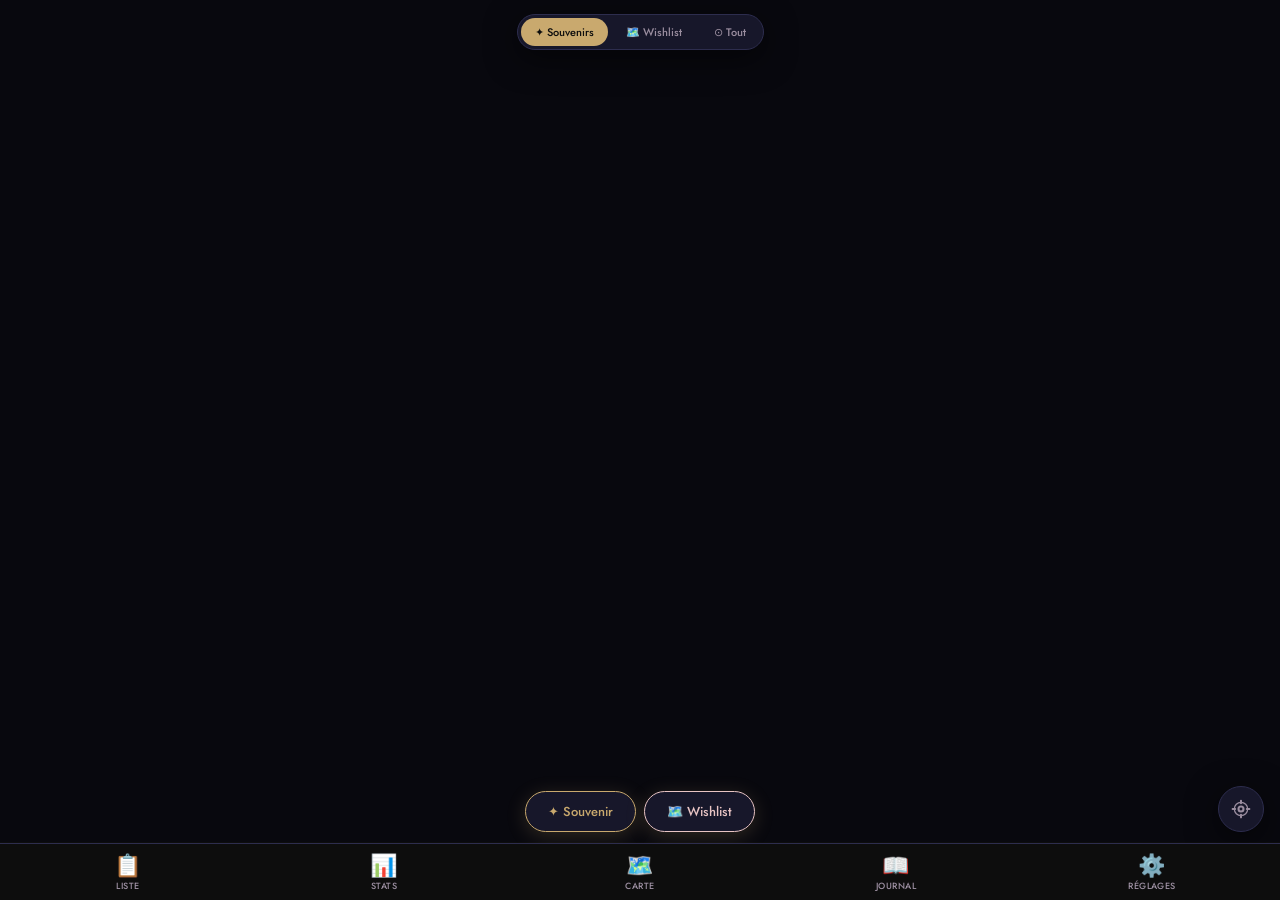
==== commit 9e08d628: "Add files via upload" ====
--- a/carte.html
+++ b/carte.html
@@ -12,7 +12,7 @@
 <link rel="manifest" href="manifest.json">
 <link href="https://fonts.googleapis.com/css2?family=Cormorant+Garant:ital,wght@0,300;0,400;0,600;1,300;1,400&family=Jost:wght@300;400;500;600&display=swap" rel="stylesheet">
 <link rel="stylesheet" href="https://unpkg.com/leaflet@1.9.4/dist/leaflet.css">
-<link rel="stylesheet" href="style.css?v=1773764775">
+<link rel="stylesheet" href="style.css?v=1773766705">
 <style>
 #map-container{position:fixed;top:0;left:0;right:0;bottom:calc(58px + env(safe-area-inset-bottom,0px));z-index:1;}
 #map{width:100%;height:100%;background:#08080e}
@@ -145,7 +145,7 @@
 <div id="map-container"><div id="map"></div></div>
 <script src="https://unpkg.com/leaflet@1.9.4/dist/leaflet.js"></script>
 
-<script src="core.js?v=1773764775"></script>
+<script src="core.js?v=1773766705"></script>
 <script>
 var APP={_pos:null,_cw:null,_epos:null};
 
@@ -234,16 +234,21 @@
         APP._pos={lat:lat,lng:lng};
         if(navigator.vibrate)navigator.vibrate(50);
         UI.openSheet('sh-addmem');
-        // Remplir adresse APRÈS ouverture
-        fetch('https://nominatim.openstreetmap.org/reverse?format=json&lat='+lat+'&lon='+lng+'&accept-language=fr')
-          .then(function(r){return r.json();})
-          .then(function(d){
-            if(!d||!d.address)return;
-            var addr=fmtAddr(d.address)||shortAddr(d.display_name);
-            var b=document.getElementById('am-badge');if(b){b.textContent=addr;b.classList.remove('hidden');}
-            var ai=document.getElementById('a-addr');if(ai)ai.value=addr;
-            var ti=document.getElementById('a-title');if(ti&&!ti.value.trim()&&d.address)ti.value=(d.address.road||d.address.amenity||addr.split(',')[0]).trim();
-          }).catch(function(){});
+        // Remplir adresse avec délai pour laisser _prefill() terminer
+        setTimeout(function(){
+          fetch('https://nominatim.openstreetmap.org/reverse?format=json&lat='+lat+'&lon='+lng+'&accept-language=fr')
+            .then(function(r){return r.json();})
+            .then(function(d){
+              if(!d||!d.address)return;
+              var addr=fmtAddr(d.address)||shortAddr(d.display_name);
+              var b=document.getElementById('am-badge');
+              if(b){b.textContent=addr;b.classList.remove('hidden');}
+              var ai=document.getElementById('a-addr');if(ai)ai.value=addr;
+              var ti=document.getElementById('a-title');
+              if(ti&&!ti.value.trim()&&d.address)
+                ti.value=(d.address.road||d.address.amenity||addr.split(',')[0]).trim();
+            }).catch(function(){});
+        }, 150);
       },600);
     }
     function _cp(){clearTimeout(_pt);_pt=null;_pl=null;_touchStart=null;}
--- a/style.css
+++ b/style.css
@@ -26,28 +26,16 @@
   border-top:1px solid var(--bd);
   display:flex;
   z-index:1000;
-  /* safe area : padding uniquement en PWA standalone */
   padding-bottom:0;
 }
-
-  /* Fond qui bouche la zone home indicator */
-  .bnav::after{
-    content:'';
-    position:absolute;
-    left:0;right:0;
-    bottom:calc(-1px - env(safe-area-inset-bottom, 0px));
-    height:calc(1px + env(safe-area-inset-bottom, 0px));
-    background:var(--bg);
-    pointer-events:none;
-  }
-  /* Contenu remonte pour pas être sous la navbar élargie */
-  .content{
-    bottom:calc(58px + env(safe-area-inset-bottom, 0px));
-  }
-  /* Boutons carte */
-  .map-bbtns,.mloc{
-    bottom:calc(68px + env(safe-area-inset-bottom, 0px));
-  }
+.bnav::after{
+  content:'';
+  position:absolute;
+  left:0;right:0;
+  bottom:calc(-1px - env(safe-area-inset-bottom,0px));
+  height:calc(1px + env(safe-area-inset-bottom,0px));
+  background:var(--bg);
+  pointer-events:none;
 }
 .nb{
   flex:1;padding:10px 4px 8px;
@@ -78,8 +66,6 @@
   -webkit-overflow-scrolling:touch;
   background:var(--bg);
   z-index:10;
-}
-
 }
 
 /* PAGE HEADER */
